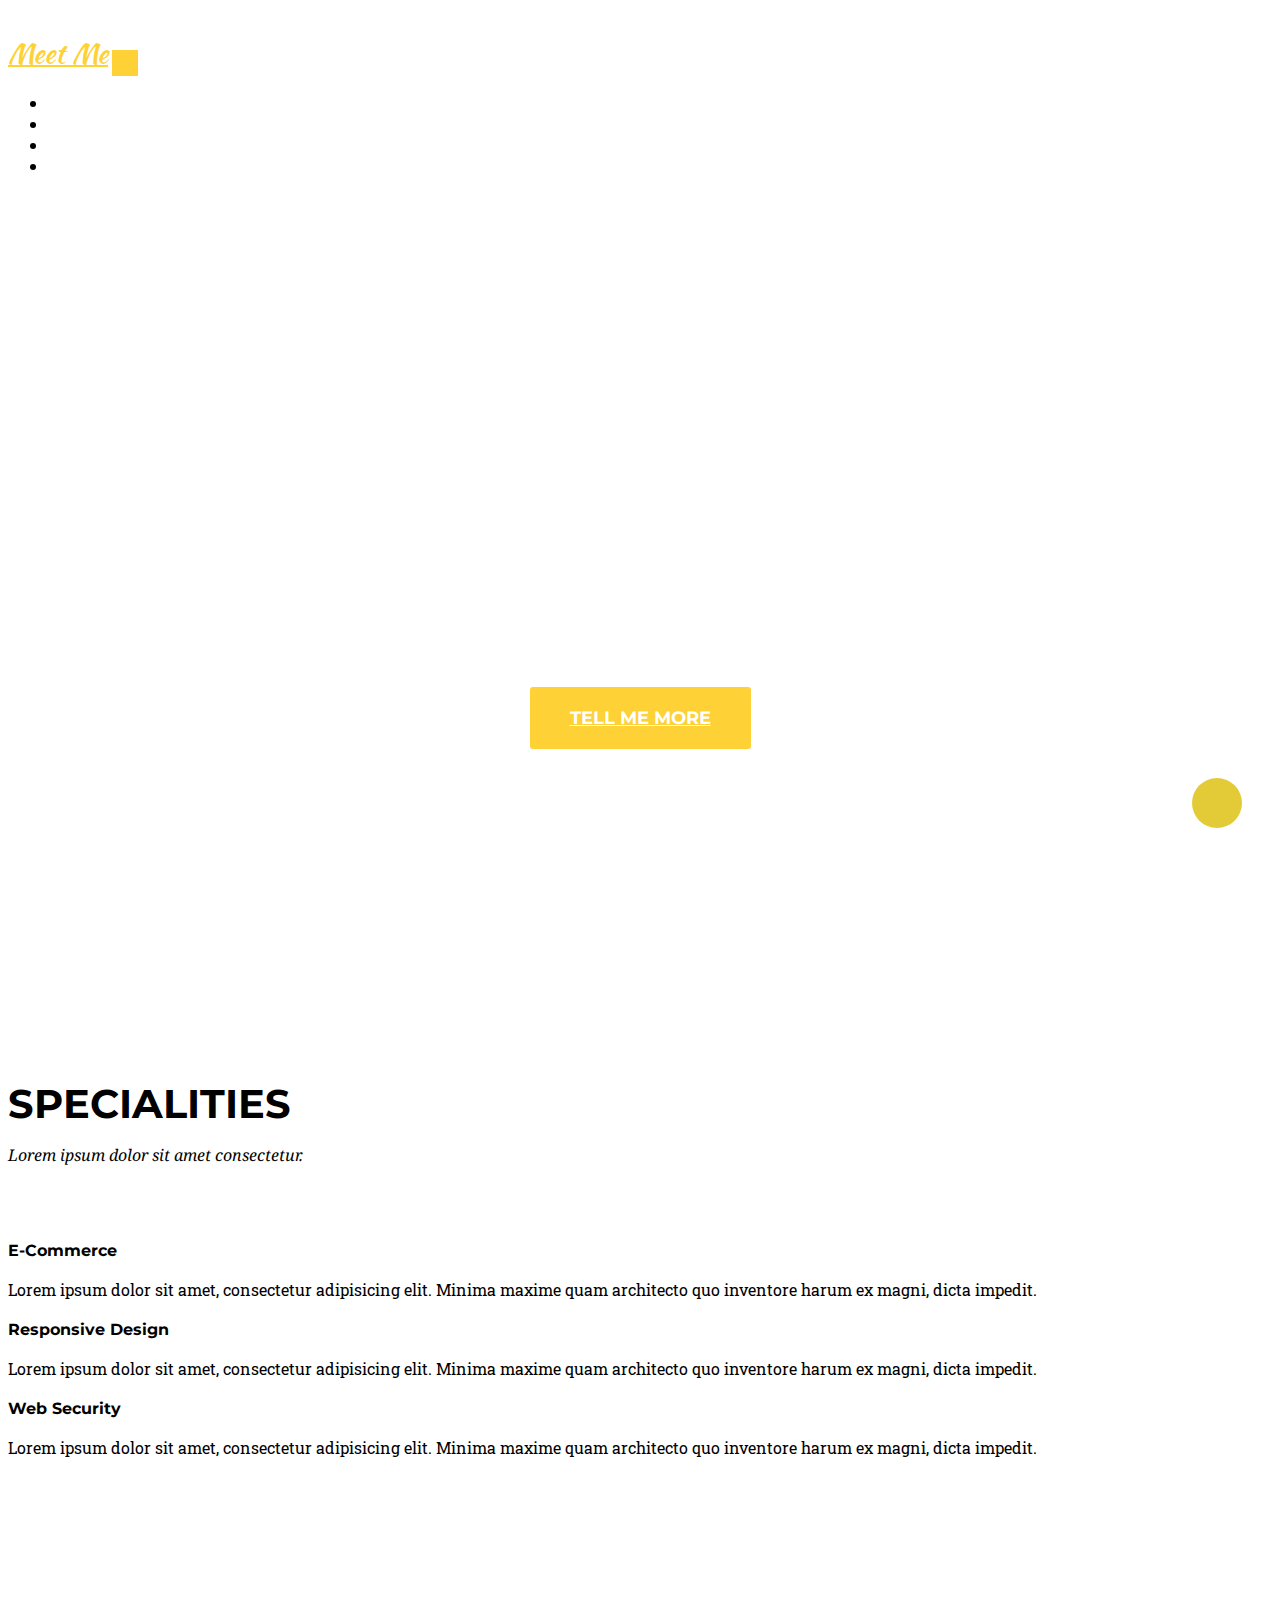
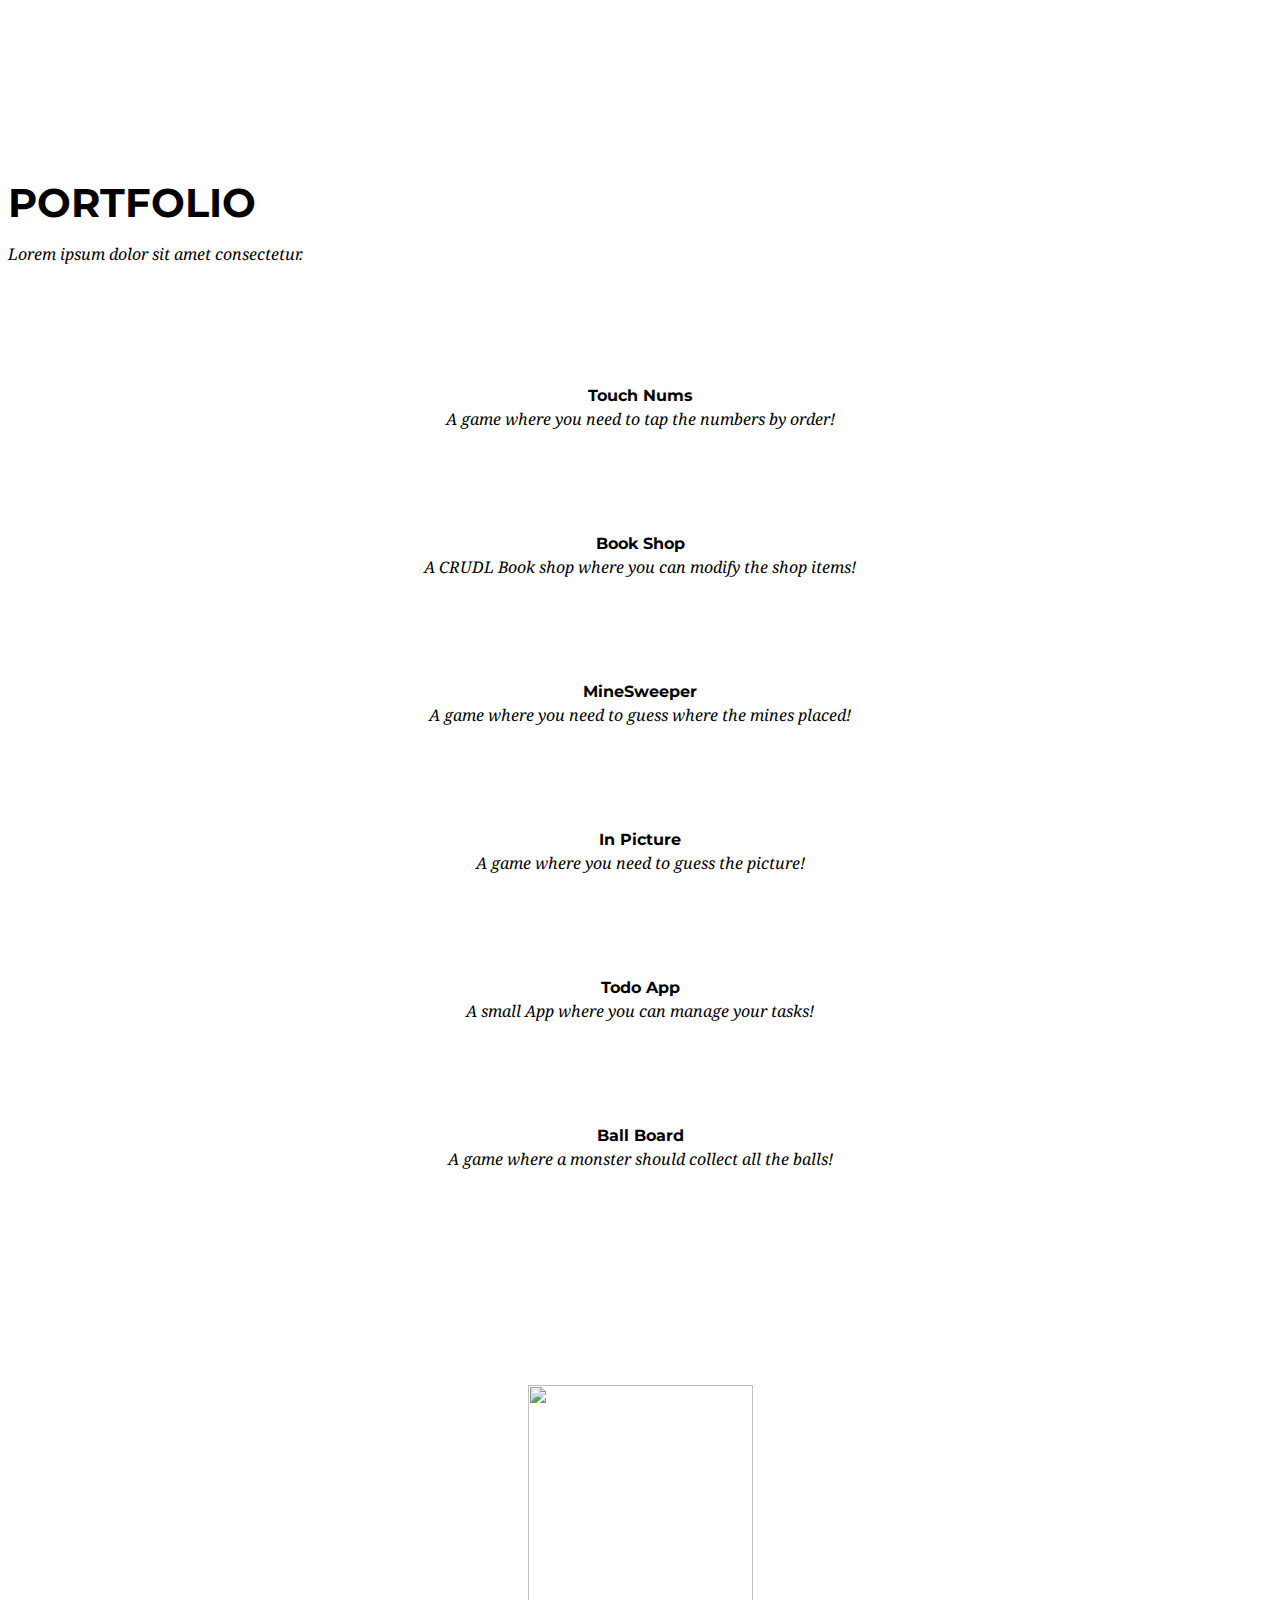
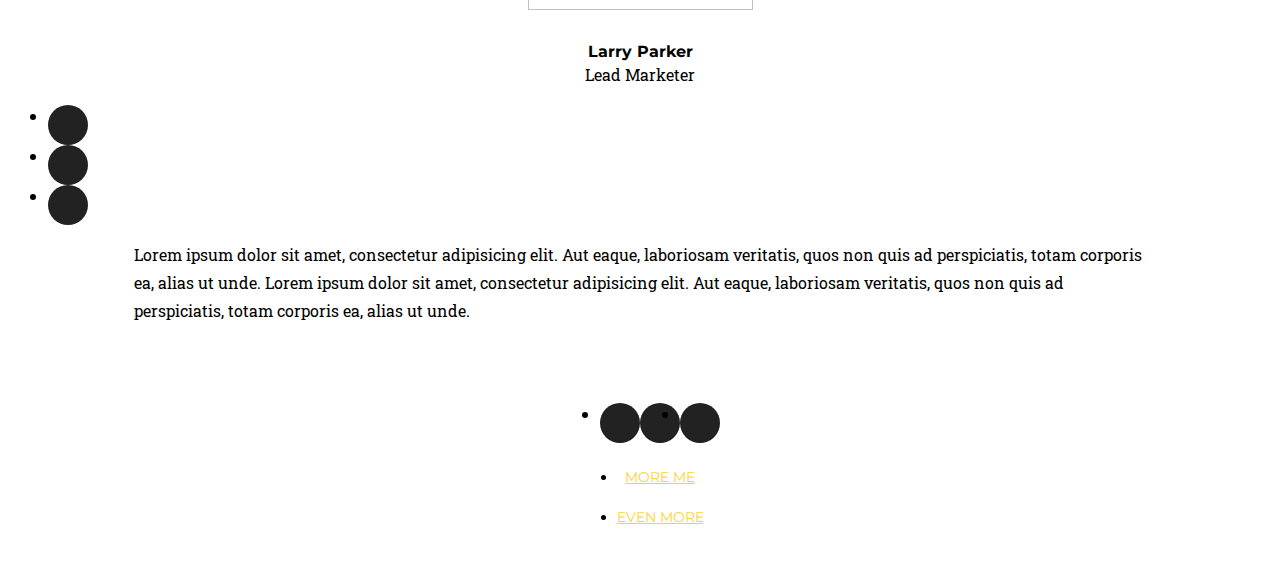
==== index.html @ fde77962 "added dynamic modal rendering" ====
<!DOCTYPE html>
<html lang="en">

<head>
  <meta charset="utf-8">
  <meta name="viewport" content="width=device-width, initial-scale=1, shrink-to-fit=no">
  <meta name="description" content="">
  <meta name="author" content="">
  <title>Coding Academy</title>
  <!-- Bootstrap core CSS -->
  <link href="vendor/bootstrap/css/bootstrap.min.css" rel="stylesheet">
  <!-- Custom fonts for this template -->
  <link href="vendor/font-awesome/css/font-awesome.min.css" rel="stylesheet" type="text/css">
  <link href="https://fonts.googleapis.com/css?family=Montserrat:400,700" rel="stylesheet" type="text/css">
  <link href='https://fonts.googleapis.com/css?family=Kaushan+Script' rel='stylesheet' type='text/css'>
  <link href='https://fonts.googleapis.com/css?family=Droid+Serif:400,700,400italic,700italic' rel='stylesheet'
    type='text/css'>
  <link href='https://fonts.googleapis.com/css?family=Roboto+Slab:400,100,300,700' rel='stylesheet' type='text/css'>
  <!-- Custom styles for this template -->
  <link href="css/ca-gallery.css" rel="stylesheet">
</head>

<body id="page-top" onload="onInit()">
  <div class="offcanvas-btn" onClick="openCanvas()">
    <i class="fa fa-comment" aria-hidden="true"></i>
  </div>
  <aside class="offcanvas-aside">
    <!-- Contact -->
    <section id="contact">
      <h4>Contact Me</h4>
    </section>
  </aside>
  <!-- Navigation -->
  <nav class="navbar navbar-expand-lg navbar-dark fixed-top" id="mainNav">
    <div class="container">
      <a class="navbar-brand js-scroll-trigger" href="#page-top">Meet Me</a>
      <button class="navbar-toggler navbar-toggler-right" type="button" data-toggle="collapse"
        data-target="#navbarResponsive" aria-controls="navbarResponsive" aria-expanded="false"
        aria-label="Toggle navigation">
        <i class="fa fa-bars"></i>
      </button>
      <div class="collapse navbar-collapse" id="navbarResponsive">
        <ul class="navbar-nav ml-auto">
          <li class="nav-item">
            <a class="nav-link js-scroll-trigger" href="#services">Specialities</a>
          </li>
          <li class="nav-item">
            <a class="nav-link js-scroll-trigger" href="#portfolio">Portfolio</a>
          </li>
          <li class="nav-item">
            <a class="nav-link js-scroll-trigger" href="#me">Me</a>
          </li>
          <li class="nav-item">
            <a class="nav-link js-scroll-trigger" href="#contact">Contact</a>
          </li>
        </ul>
      </div>
    </div>
  </nav>
  <!-- Header -->
  <header class="masthead">
    <div class="container">
      <div class="intro-text">
        <div class="intro-lead-in">Welcome To my Portfolio</div>
        <div class="intro-heading">It's Nice To Meet You</div>
        <a class="btn btn-xl js-scroll-trigger" href="#services">Tell Me More</a>
      </div>
    </div>
  </header>
  <!-- Services -->
  <section id="services">
    <div class="container">
      <div class="row">
        <div class="col-lg-12 text-center">
          <h2 class="section-heading">Specialities</h2>
          <h3 class="section-subheading text-muted">Lorem ipsum dolor sit amet consectetur.</h3>
        </div>
      </div>
      <div class="row text-center">
        <div class="col-md-4">
          <span class="fa-stack fa-4x">
            <i class="fa fa-circle fa-stack-2x text-primary"></i>
            <i class="fa fa-shopping-cart fa-stack-1x fa-inverse"></i>
          </span>
          <h4 class="service-heading">E-Commerce</h4>
          <p class="text-muted">Lorem ipsum dolor sit amet, consectetur adipisicing elit. Minima maxime quam architecto
            quo inventore harum ex magni, dicta impedit.</p>
        </div>
        <div class="col-md-4">
          <span class="fa-stack fa-4x">
            <i class="fa fa-circle fa-stack-2x text-primary"></i>
            <i class="fa fa-laptop fa-stack-1x fa-inverse"></i>
          </span>
          <h4 class="service-heading">Responsive Design</h4>
          <p class="text-muted">Lorem ipsum dolor sit amet, consectetur adipisicing elit. Minima maxime quam architecto
            quo inventore harum ex magni, dicta impedit.</p>
        </div>
        <div class="col-md-4">
          <span class="fa-stack fa-4x">
            <i class="fa fa-circle fa-stack-2x text-primary"></i>
            <i class="fa fa-lock fa-stack-1x fa-inverse"></i>
          </span>
          <h4 class="service-heading">Web Security</h4>
          <p class="text-muted">Lorem ipsum dolor sit amet, consectetur adipisicing elit. Minima maxime quam architecto
            quo inventore harum ex magni, dicta impedit.</p>
        </div>
      </div>
    </div>
  </section>
  <!-- Portfolio Grid -->
  <section class="bg-light" id="portfolio">
    <div class="container">
      <div class="row">
        <div class="col-lg-12 text-center">
          <h2 class="section-heading">Portfolio</h2>
          <h3 class="section-subheading text-muted">Lorem ipsum dolor sit amet consectetur.</h3>
        </div>
      </div>
      <div class="row content-here">
      </div>
    </div>
  </section>
  <!-- Me -->
  <section class="bg-light" id="me" style="padding: 0px;">
    <div class="row">
      <div class="col-sm-4">
        <div class="team-member">
          <img class="mx-auto rounded-circle" src="img/team/2.jpg" alt="">
          <h4>Larry Parker</h4>
          <p class="text-muted">Lead Marketer</p>
          <ul class="list-inline social-buttons">
            <li class="list-inline-item">
              <a href="#">
                <i class="fa fa-twitter"></i>
              </a>
            </li>
            <li class="list-inline-item">
              <a href="#">
                <i class="fa fa-facebook"></i>
              </a>
            </li>
            <li class="list-inline-item">
              <a href="#">
                <i class="fa fa-linkedin"></i>
              </a>
            </li>
          </ul>
        </div>
      </div>
      <div class="col-sm-8 flex-align-center">
        <p class="large text-muted  about-description">Lorem ipsum dolor sit amet, consectetur adipisicing elit. Aut
          eaque, laboriosam veritatis, quos non quis ad perspiciatis, totam corporis ea, alias ut unde. Lorem ipsum
          dolor sit amet, consectetur adipisicing elit. Aut eaque, laboriosam veritatis, quos non quis ad perspiciatis,
          totam corporis ea, alias ut unde.</p>
      </div>
    </div>
  </section>
  <!-- Footer -->
  <footer>
    <div class="container">
      <div class="row">
        <div class="col-md-4 flex-align-center">
          <a href="http://coding-academy.org" target="_blank">
            <img src="./img/ca-logo.png" alt="">
          </a>
        </div>
        <div class="col-md-4 flex-align-center">
          <ul class="list-inline social-buttons flex-align-center">
            <li class="list-inline-item">
              <a href="#">
                <i class="fa fa-twitter"></i>
              </a>
            </li>
            <li class="list-inline-item flex-align-center">
              <a href="#">
                <i class="fa fa-facebook"></i>
              </a>
            </li>
            <li class="list-inline-item">
              <a href="#">
                <i class="fa fa-linkedin"></i>
              </a>
            </li>
          </ul>
        </div>
        <div class="col-md-4 flex-align-center">
          <ul class="list-inline quicklinks">
            <li class="list-inline-item">
              <a href="#">More Me</a>
            </li>
            <li class="list-inline-item">
              <a href="#">Even More</a>
            </li>
          </ul>
        </div>
      </div>
    </div>
  </footer>
  <!-- Portfolio Modals -->
  <!-- Modal 1 -->
<div class="modal-render">
  
</div>
  <!-- Bootstrap core JavaScript -->
  <script src="vendor/jquery/jquery.min.js"></script>
  <script src="vendor/popper/popper.min.js"></script>
  <script src="vendor/bootstrap/js/bootstrap.min.js"></script>
  <!-- Plugin JavaScript -->
  <script src="vendor/jquery-easing/jquery.easing.min.js"></script>
  <!-- Custom scripts for this template -->
  <script src="js/gallery-controller.js"></script>
  <script src="js/gallery-service.js"></script>
  <script src="js/ca-gallery.js"></script>
  <script src="js/offCanvas.js"></script>
  <script src="js/main.js"></script>
</body>

</html>
---- css/ca-gallery.css ----
body {
    overflow-x: hidden;
    font-family: 'Roboto Slab', 'Helvetica Neue', Helvetica, Arial, sans-serif;
}
p {
    line-height: 1.75;
}
a {
    color: #fed136;
}
a.active,
a:active,
a:focus,
a:hover {
    color: #fec503;
}
h1,
h2,
h3,
h4,
h5,
h6 {
    font-weight: 700;
    font-family: 'Montserrat', 'Helvetica Neue', Helvetica, Arial, sans-serif;
    text-transform: uppercase;
}
section {
    padding: 100px 0;
}
section h2.section-heading {
    font-size: 40px;
    margin-top: 0;
    margin-bottom: 15px;
}
section h3.section-subheading {
    font-size: 16px;
    font-weight: 400;
    font-style: italic;
    margin-bottom: 75px;
    text-transform: none;
    font-family: 'Droid Serif', 'Helvetica Neue', Helvetica, Arial, sans-serif;
}
@media (min-width: 768px) {
    section {
        padding: 150px 0;
    }
}
::-moz-selection {
    background: #fed136;
    text-shadow: none;
}
::selection {
    background: #fed136;
    text-shadow: none;
}
img::selection {
    background: transparent;
}
img::-moz-selection {
    background: transparent;
}
body {
    -webkit-tap-highlight-color: #fed136;
}
.offcanvas-btn {
    z-index: 100000;
    position: fixed;
    bottom: 8%;
    right: 3%;
    height: 50px;
    width: 50px;
    background: #e2cb36;
    border-radius: 50%;
    display: flex;
    justify-content: center;
    align-items: center;
    cursor: pointer;
    margin-right: 0;
    transition: all 0.3s ease;
}
.offcanvas-btn-open {
    margin-right: 80vw;
}
.offcanvas-aside {
    position: fixed;
    height: 100%;
    background: red;
    width: 80vw;
    right: -80vw;
    z-index: 10;
    transition: all 0.3s ease;
    display: flex;
    flex-direction: column;
    align-items: center;
    justify-content: space-around;
}
.offcanvas-aside img {
    border-radius: 50%;
}
.offcanvas-aside p {
    text-align: center;
}
.offcanvas-aside .offcanvas-content-suffix {
    height: 20%;
}

@media (min-width: 575px) {
    .offcanvas-btn-open {
        margin-right: 30vw;
    }
    .offcanvas-aside {
        width: 30vw;
        right: -30vw;
    }
}
.offcanvas-aside-open {
    right: 0;
    
}

#mainNav {
    background-color: #222222;
    z-index: 5;
}
#mainNav .navbar-toggler {
    font-size: 12px;
    right: 0;
    padding: 13px;
    text-transform: uppercase;
    color: white;
    border: 0;
    background-color: #fed136;
    font-family: 'Montserrat', 'Helvetica Neue', Helvetica, Arial, sans-serif;
    text-transform: uppercase;
}
#mainNav .navbar-brand {
    color: #fed136;
    font-family: 'Kaushan Script', 'Helvetica Neue', Helvetica, Arial, cursive;
}
#mainNav .navbar-brand.active,
#mainNav .navbar-brand:active,
#mainNav .navbar-brand:focus,
#mainNav .navbar-brand:hover {
    color: #fec503;
}
#mainNav .navbar-nav .nav-item .nav-link {
    font-size: 90%;
    font-weight: 400;
    padding: 0.75em 0;
    letter-spacing: 1px;
    color: white;
    font-family: 'Montserrat', 'Helvetica Neue', Helvetica, Arial, sans-serif;
    text-transform: uppercase;
}
#mainNav .navbar-nav .nav-item .nav-link.active,
#mainNav .navbar-nav .nav-item .nav-link:hover {
    color: #fed136;
}
@media (min-width: 992px) {
    
    #mainNav {
        padding-top: 25px;
        padding-bottom: 25px;
        -webkit-transition: padding-top 0.3s, padding-bottom 0.3s;
        -moz-transition: padding-top 0.3s, padding-bottom 0.3s;
        transition: padding-top 0.3s, padding-bottom 0.3s;
        border: none;
        background-color: transparent;
    }
    #mainNav .navbar-brand {
        font-size: 1.75em;
        -webkit-transition: all 0.3s;
        -moz-transition: all 0.3s;
        transition: all 0.3s;
    }
    #mainNav .navbar-nav .nav-item .nav-link {
        padding: 1.1em 1em !important;
    }
    #mainNav.navbar-shrink {
        padding-top: 0;
        padding-bottom: 0;
        background-color: #222222;
    }
    #mainNav.navbar-shrink .navbar-brand {
        font-size: 1.25em;
        padding: 12px 0;
    }
   
}
header.masthead {
    text-align: center;
    color: white;
    background-image: url("../img/header-bg.jpg");
    background-repeat: no-repeat;
    background-attachment: scroll;
    background-position: center center;
    -webkit-background-size: cover;
    -moz-background-size: cover;
    -o-background-size: cover;
    background-size: cover;
}
header.masthead .intro-text {
    padding-top: 150px;
    padding-bottom: 100px;
}
header.masthead .intro-text .intro-lead-in {
    font-size: 22px;
    font-style: italic;
    line-height: 22px;
    margin-bottom: 25px;
    font-family: 'Droid Serif', 'Helvetica Neue', Helvetica, Arial, sans-serif;
}
header.masthead .intro-text .intro-heading {
    font-size: 50px;
    font-weight: 700;
    line-height: 50px;
    margin-bottom: 25px;
    font-family: 'Montserrat', 'Helvetica Neue', Helvetica, Arial, sans-serif;
    text-transform: uppercase;
}
@media (min-width: 768px) {
    header.masthead .intro-text {
        padding-top: 300px;
        padding-bottom: 200px;
    }
    header.masthead .intro-text .intro-lead-in {
        font-size: 40px;
        font-style: italic;
        line-height: 40px;
        margin-bottom: 25px;
        font-family: 'Droid Serif', 'Helvetica Neue', Helvetica, Arial, sans-serif;
    }
    header.masthead .intro-text .intro-heading {
        font-size: 75px;
        font-weight: 700;
        line-height: 75px;
        margin-bottom: 50px;
        font-family: 'Montserrat', 'Helvetica Neue', Helvetica, Arial, sans-serif;
        text-transform: uppercase;
    }
}
.service-heading {
    margin: 15px 0;
    text-transform: none;
}

#portfolio .portfolio-item {
    right: 0;
    margin: 0 0 15px;
}
#portfolio .portfolio-item .portfolio-link {
    position: relative;
    display: block;
    max-width: 400px;
    margin: 0 auto;
    cursor: pointer;
}
#portfolio .portfolio-item .portfolio-link .portfolio-hover {
    position: absolute;
    width: 100%;
    height: 100%;
    -webkit-transition: all ease 0.5s;
    -moz-transition: all ease 0.5s;
    transition: all ease 0.5s;
    opacity: 0;
    background: rgba(254, 209, 54, 0.9);
}
#portfolio .portfolio-item .portfolio-link .portfolio-hover:hover {
    opacity: 1;
}
#portfolio .portfolio-item .portfolio-link .portfolio-hover .portfolio-hover-content {
    font-size: 20px;
    position: absolute;
    top: 50%;
    width: 100%;
    height: 20px;
    margin-top: -12px;
    text-align: center;
    color: white;
}
#portfolio .portfolio-item .portfolio-link .portfolio-hover .portfolio-hover-content i {
    margin-top: -12px;
}
#portfolio .portfolio-item .portfolio-link .portfolio-hover .portfolio-hover-content h3,
#portfolio .portfolio-item .portfolio-link .portfolio-hover .portfolio-hover-content h4 {
    margin: 0;
}
#portfolio .portfolio-item .portfolio-caption {
    margin: 0 auto;
    padding: 25px;
    text-align: center;
    background-color: white;
}
#portfolio .portfolio-item .portfolio-caption h4 {
    margin: 0;
    text-transform: none;
}
#portfolio .portfolio-item .portfolio-caption p {
    font-size: 16px;
    font-style: italic;
    margin: 0;
    font-family: 'Droid Serif', 'Helvetica Neue', Helvetica, Arial, sans-serif;
}
#portfolio * {
    z-index: 2;
}
@media (min-width: 767px) {
    #portfolio .portfolio-item {
        margin: 0 0 30px;
    }
}
.portfolio-modal .modal-dialog {
    max-width: none;
    height: 100%;
    margin: 0;
}
.portfolio-modal .modal-content {
    min-height: 100%;
    padding: 100px 0;
    text-align: center;
    border: none;
    border-radius: 0;
    background-clip: border-box;
    -webkit-box-shadow: none;
    box-shadow: none;
}
.portfolio-modal .modal-content h2 {
    font-size: 3em;
    margin-bottom: 15px;
}
.portfolio-modal .modal-content p {
    margin-bottom: 30px;
}
.portfolio-modal .modal-content p.item-intro {
    font-size: 16px;
    font-style: italic;
    margin: 20px 0 30px;
    font-family: 'Droid Serif', 'Helvetica Neue', Helvetica, Arial, sans-serif;
}
.portfolio-modal .modal-content ul.list-inline {
    margin-top: 0;
    margin-bottom: 30px;
}
.portfolio-modal .modal-content img {
    margin-bottom: 30px;
}
.portfolio-modal .modal-content button {
    cursor: pointer;
}
.portfolio-modal .close-modal {
    position: absolute;
    top: 25px;
    right: 25px;
    width: 75px;
    height: 75px;
    cursor: pointer;
    background-color: transparent;
}
.portfolio-modal .close-modal:hover {
    opacity: 0.3;
}
.portfolio-modal .close-modal .lr {
    /* Safari and Chrome */
    
    z-index: 1051;
    width: 1px;
    height: 75px;
    margin-left: 35px;
    /* IE 9 */
    
    -webkit-transform: rotate(45deg);
    -ms-transform: rotate(45deg);
    transform: rotate(45deg);
    background-color: #222222;
}
.portfolio-modal .close-modal .lr .rl {
    /* Safari and Chrome */
    
    z-index: 1052;
    width: 1px;
    height: 75px;
    /* IE 9 */
    
    -webkit-transform: rotate(90deg);
    -ms-transform: rotate(90deg);
    transform: rotate(90deg);
    background-color: #222222;
}
.portfolio-modal .modal-backdrop {
    display: none;
    opacity: 0;
}
.timeline {
    position: relative;
    padding: 0;
    list-style: none;
}
.timeline:before {
    position: absolute;
    top: 0;
    bottom: 0;
    left: 40px;
    width: 2px;
    margin-left: -1.5px;
    content: '';
    background-color: #f1f1f1;
}
.timeline > li {
    position: relative;
    min-height: 50px;
    margin-bottom: 50px;
}
.timeline > li:after,
.timeline > li:before {
    display: table;
    content: ' ';
}
.timeline > li:after {
    clear: both;
}
.timeline > li .timeline-panel {
    position: relative;
    float: right;
    width: 100%;
    padding: 0 20px 0 100px;
    text-align: left;
}
.timeline > li .timeline-panel:before {
    right: auto;
    left: -15px;
    border-right-width: 15px;
    border-left-width: 0;
}
.timeline > li .timeline-panel:after {
    right: auto;
    left: -14px;
    border-right-width: 14px;
    border-left-width: 0;
}
.timeline > li .timeline-image {
    position: absolute;
    z-index: 100;
    left: 0;
    width: 80px;
    height: 80px;
    margin-left: 0;
    text-align: center;
    color: white;
    border: 7px solid #f1f1f1;
    border-radius: 100%;
    background-color: #fed136;
}
.timeline > li .timeline-image h4 {
    font-size: 10px;
    line-height: 14px;
    margin-top: 12px;
}
.timeline > li.timeline-inverted > .timeline-panel {
    float: right;
    padding: 0 20px 0 100px;
    text-align: left;
}
.timeline > li.timeline-inverted > .timeline-panel:before {
    right: auto;
    left: -15px;
    border-right-width: 15px;
    border-left-width: 0;
}
.timeline > li.timeline-inverted > .timeline-panel:after {
    right: auto;
    left: -14px;
    border-right-width: 14px;
    border-left-width: 0;
}
.timeline > li:last-child {
    margin-bottom: 0;
}
.timeline .timeline-heading h4 {
    margin-top: 0;
    color: inherit;
}
.timeline .timeline-heading h4.subheading {
    text-transform: none;
}
.timeline .timeline-body > ul,
.timeline .timeline-body > p {
    margin-bottom: 0;
}
@media (min-width: 768px) {
    .timeline:before {
        left: 50%;
    }
    .timeline > li {
        min-height: 100px;
        margin-bottom: 100px;
    }
    .timeline > li .timeline-panel {
        float: left;
        width: 41%;
        padding: 0 20px 20px 30px;
        text-align: right;
    }
    .timeline > li .timeline-image {
        left: 50%;
        width: 100px;
        height: 100px;
        margin-left: -50px;
    }
    .timeline > li .timeline-image h4 {
        font-size: 13px;
        line-height: 18px;
        margin-top: 16px;
    }
    .timeline > li.timeline-inverted > .timeline-panel {
        float: right;
        padding: 0 30px 20px 20px;
        text-align: left;
    }
}
@media (min-width: 992px) {
    .timeline > li {
        min-height: 150px;
    }
    .timeline > li .timeline-panel {
        padding: 0 20px 20px;
    }
    .timeline > li .timeline-image {
        width: 150px;
        height: 150px;
        margin-left: -75px;
    }
    .timeline > li .timeline-image h4 {
        font-size: 18px;
        line-height: 26px;
        margin-top: 30px;
    }
    .timeline > li.timeline-inverted > .timeline-panel {
        padding: 0 20px 20px;
    }
}
@media (min-width: 1200px) {
    .timeline > li {
        min-height: 170px;
    }
    .timeline > li .timeline-panel {
        padding: 0 20px 20px 100px;
    }
    .timeline > li .timeline-image {
        width: 170px;
        height: 170px;
        margin-left: -85px;
    }
    .timeline > li .timeline-image h4 {
        margin-top: 40px;
    }
    .timeline > li.timeline-inverted > .timeline-panel {
        padding: 0 100px 20px 20px;
    }
}
.team-member {
    text-align: center;
}
.team-member img {
    width: 225px;
    height: 225px;
    border: 7px solid white;
}
.team-member h4 {
    margin-top: 25px;
    margin-bottom: 0;
    text-transform: none;
}
.team-member p {
    margin-top: 0;
}
.about-description {
    max-width: 80%;
}
@media (max-width: 800px) {
    .about-description {
        text-align: center;
        margin-top: 1rem;
        margin-bottom: 1rem;
    }
}
footer {
    padding: 25px 0;
    text-align: center;
}
footer span.copyright {
    font-size: 90%;
    line-height: 40px;
    text-transform: none;
    font-family: 'Montserrat', 'Helvetica Neue', Helvetica, Arial, sans-serif;
    text-transform: uppercase;
}
footer ul.quicklinks {
    font-size: 90%;
    line-height: 40px;
    margin-bottom: 0;
    text-transform: none;
    font-family: 'Montserrat', 'Helvetica Neue', Helvetica, Arial, sans-serif;
    text-transform: uppercase;
}
ul.social-buttons {
    margin-bottom: 0;
}
ul.social-buttons li a {
    font-size: 20px;
    line-height: 40px;
    display: block;
    width: 40px;
    height: 40px;
    -webkit-transition: all 0.3s;
    -moz-transition: all 0.3s;
    transition: all 0.3s;
    color: white;
    border-radius: 100%;
    outline: none;
    background-color: #222222;
}
ul.social-buttons li a:active,
ul.social-buttons li a:focus,
ul.social-buttons li a:hover {
    background-color: #fed136;
}
.flex-align-center {
    display: flex;
    justify-content: center;
    align-items: center;
}
.text-primary {
    color: #fed136 !important;
}
.btn-primary {
    font-weight: 700;
    color: white;
    border-color: #fed136;
    background-color: #fed136;
    font-family: 'Montserrat', 'Helvetica Neue', Helvetica, Arial, sans-serif;
    text-transform: uppercase;
}
.btn-primary.focus,
.btn-primary:focus {
    color: white;
    border-color: #b48b01;
    background-color: #fec503;
}
.btn-primary:hover {
    color: white;
    border-color: #f6bf01;
    background-color: #fec503;
}
.btn-primary.active,
.btn-primary:active,
.open > .btn-primary.dropdown-toggle {
    color: white;
    border-color: #f6bf01;
    background-color: #fec503;
}
.btn-primary.active.focus,
.btn-primary.active:focus,
.btn-primary.active:hover,
.btn-primary:active.focus,
.btn-primary:active:focus,
.btn-primary:active:hover,
.open > .btn-primary.dropdown-toggle.focus,
.open > .btn-primary.dropdown-toggle:focus,
.open > .btn-primary.dropdown-toggle:hover {
    color: white;
    border-color: #b48b01;
    background-color: #dcab01;
}
.btn-primary.active,
.btn-primary:active,
.open > .btn-primary.dropdown-toggle {
    background-image: none;
}
.btn-primary.disabled.focus,
.btn-primary.disabled:focus,
.btn-primary.disabled:hover,
.btn-primary[disabled].focus,
.btn-primary[disabled]:focus,
.btn-primary[disabled]:hover,
fieldset[disabled] .btn-primary.focus,
fieldset[disabled] .btn-primary:focus,
fieldset[disabled] .btn-primary:hover {
    border-color: #fed136;
    background-color: #fed136;
}
.btn-primary .badge {
    color: #fed136;
    background-color: white;
}
.btn-xl {
    font-size: 18px;
    font-weight: 700;
    padding: 20px 40px;
    border-radius: 3px;
    color: white;
    border-color: #fed136;
    background-color: #fed136;
    font-family: 'Montserrat', 'Helvetica Neue', Helvetica, Arial, sans-serif;
    text-transform: uppercase;
}
.btn-xl.focus,
.btn-xl:focus {
    color: white;
    border-color: #b48b01;
    background-color: #fec503;
}
.btn-xl:hover {
    color: white;
    border-color: #f6bf01;
    background-color: #fec503;
}
.btn-xl.active,
.btn-xl:active,
.open > .btn-xl.dropdown-toggle {
    color: white;
    border-color: #f6bf01;
    background-color: #fec503;
}
.btn-xl.active.focus,
.btn-xl.active:focus,
.btn-xl.active:hover,
.btn-xl:active.focus,
.btn-xl:active:focus,
.btn-xl:active:hover,
.open > .btn-xl.dropdown-toggle.focus,
.open > .btn-xl.dropdown-toggle:focus,
.open > .btn-xl.dropdown-toggle:hover {
    color: white;
    border-color: #b48b01;
    background-color: #dcab01;
}
.btn-xl.active,
.btn-xl:active,
.open > .btn-xl.dropdown-toggle {
    background-image: none;
}
.btn-xl.disabled.focus,
.btn-xl.disabled:focus,
.btn-xl.disabled:hover,
.btn-xl[disabled].focus,
.btn-xl[disabled]:focus,
.btn-xl[disabled]:hover,
fieldset[disabled] .btn-xl.focus,
fieldset[disabled] .btn-xl:focus,
fieldset[disabled] .btn-xl:hover {
    border-color: #fed136;
    background-color: #fed136;
}
.btn-xl .badge {
    color: #fed136;
    background-color: white;
}

/* reset bootstrap*/
.row {
    margin-right: 0;
    margin-left: 0;
}

.container {
    padding-right: 0;
    padding-left: 0;
}

.img-render{
    height:400px;
    object-fit: cover;
}
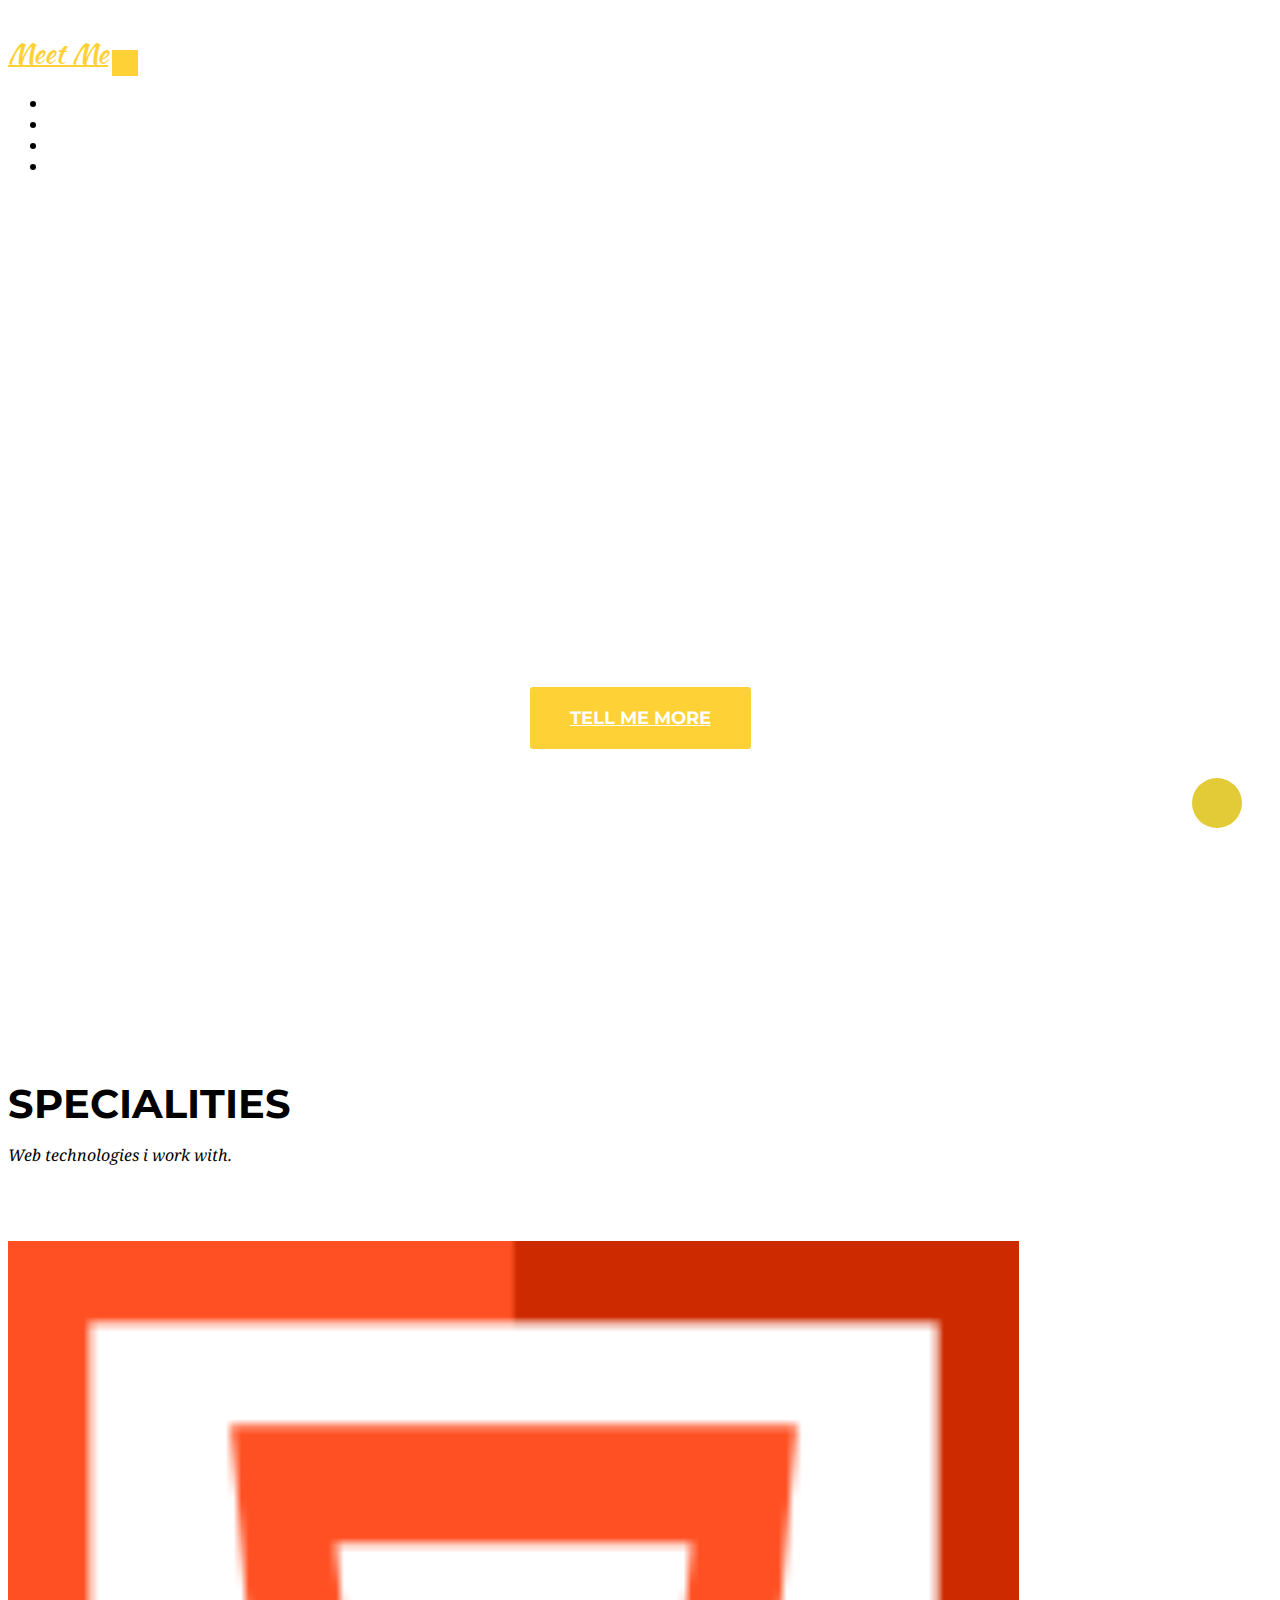
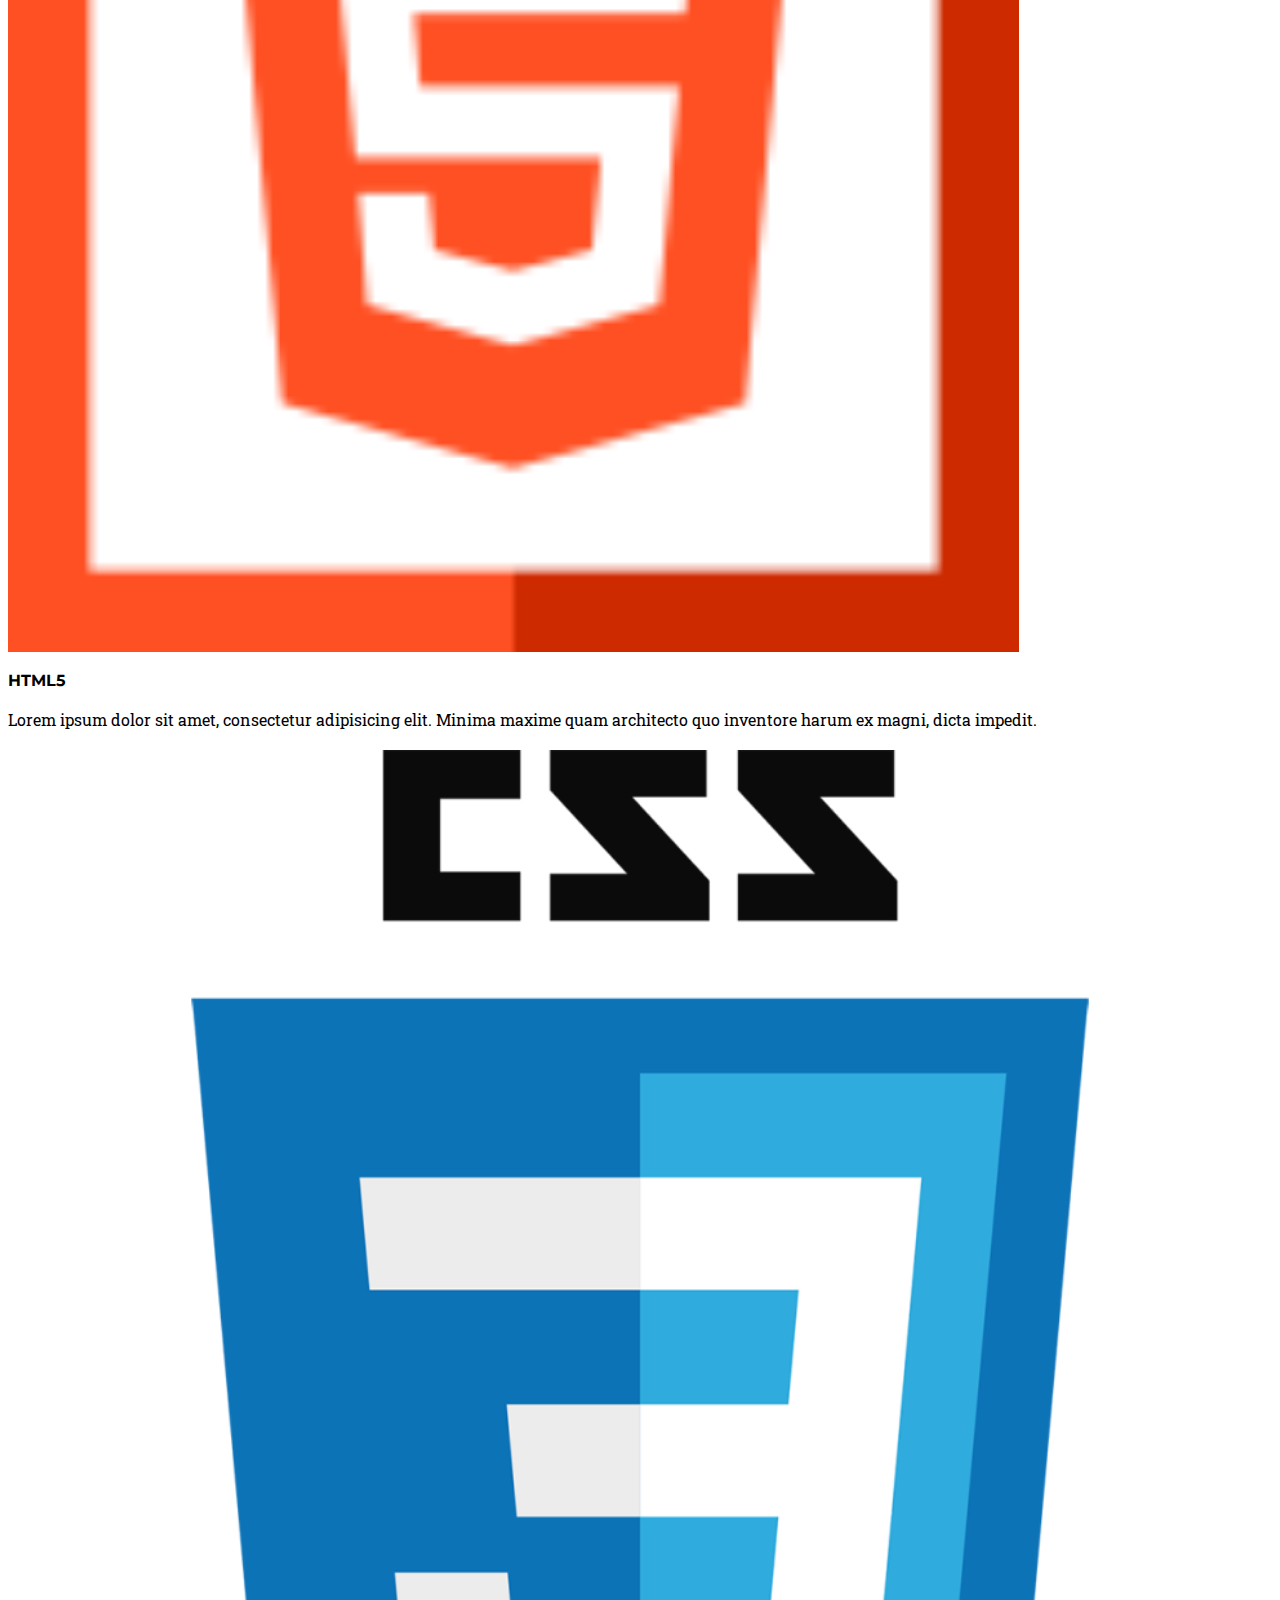
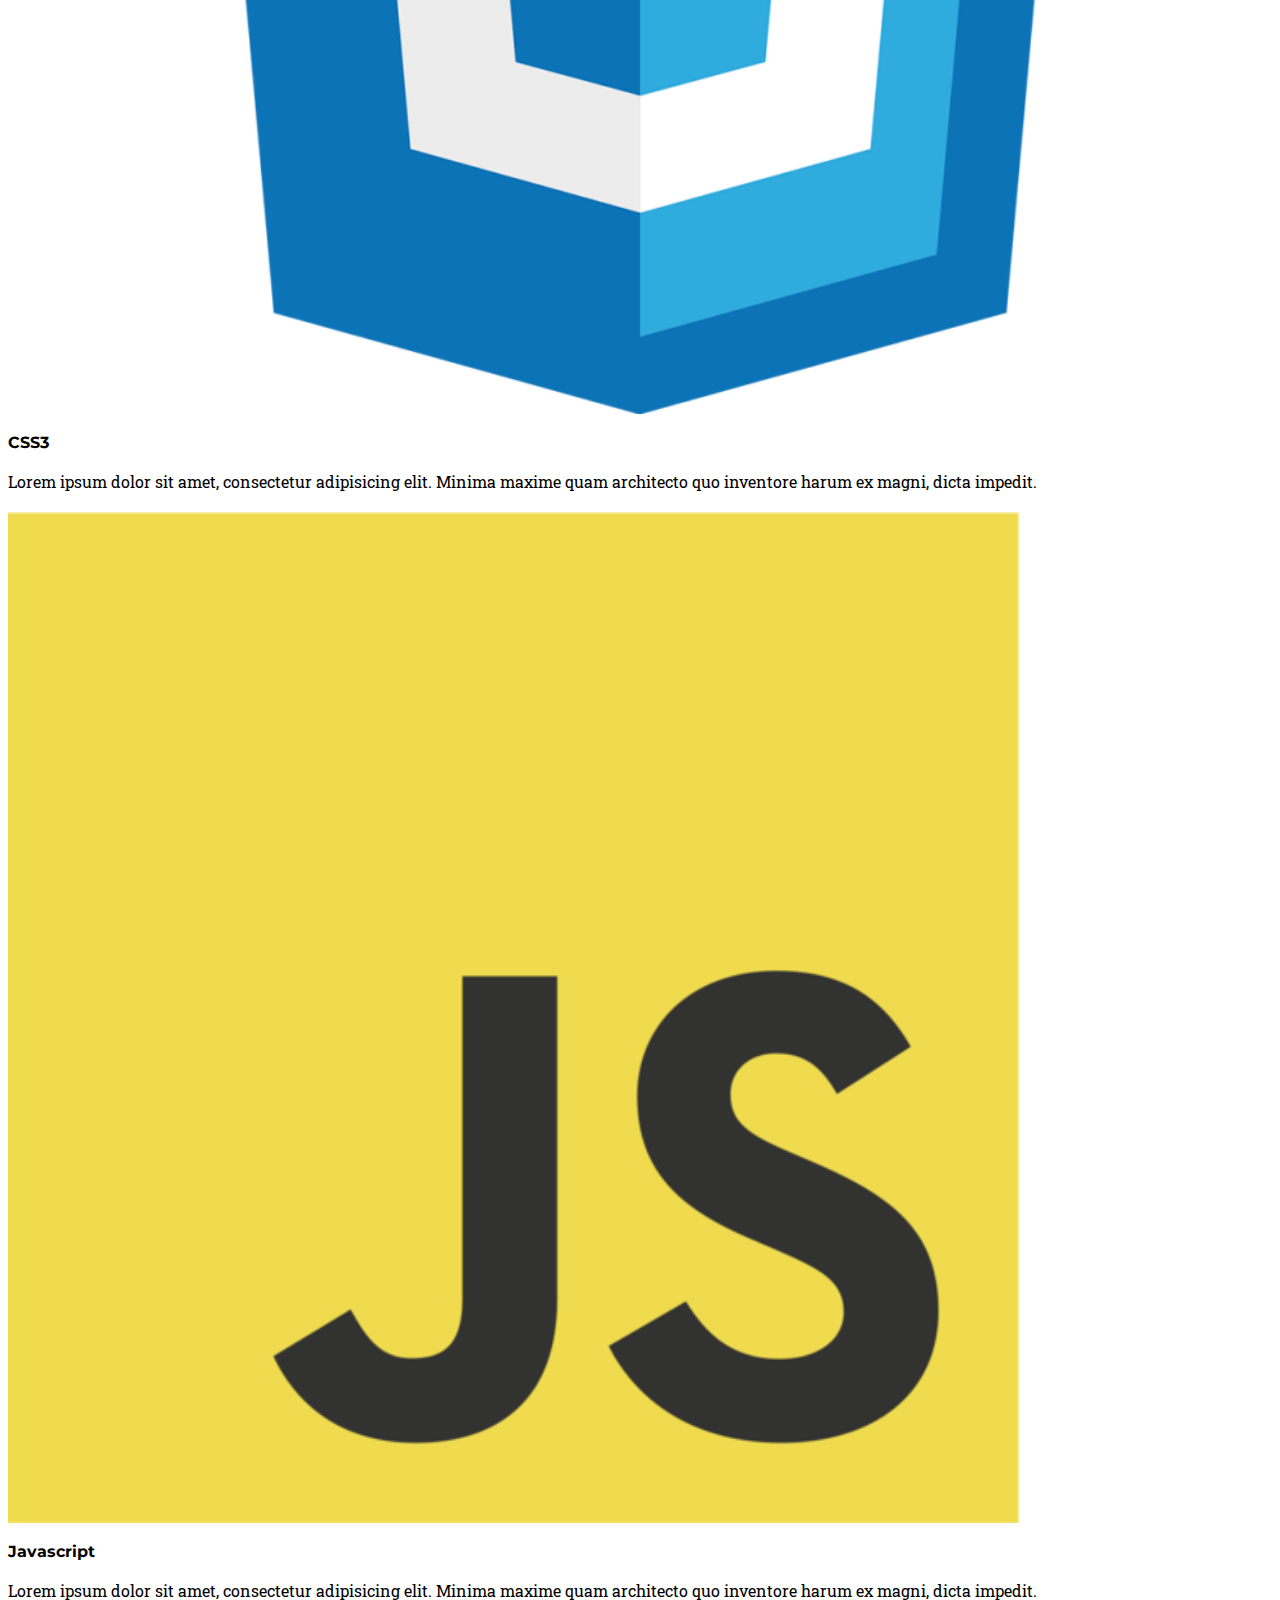
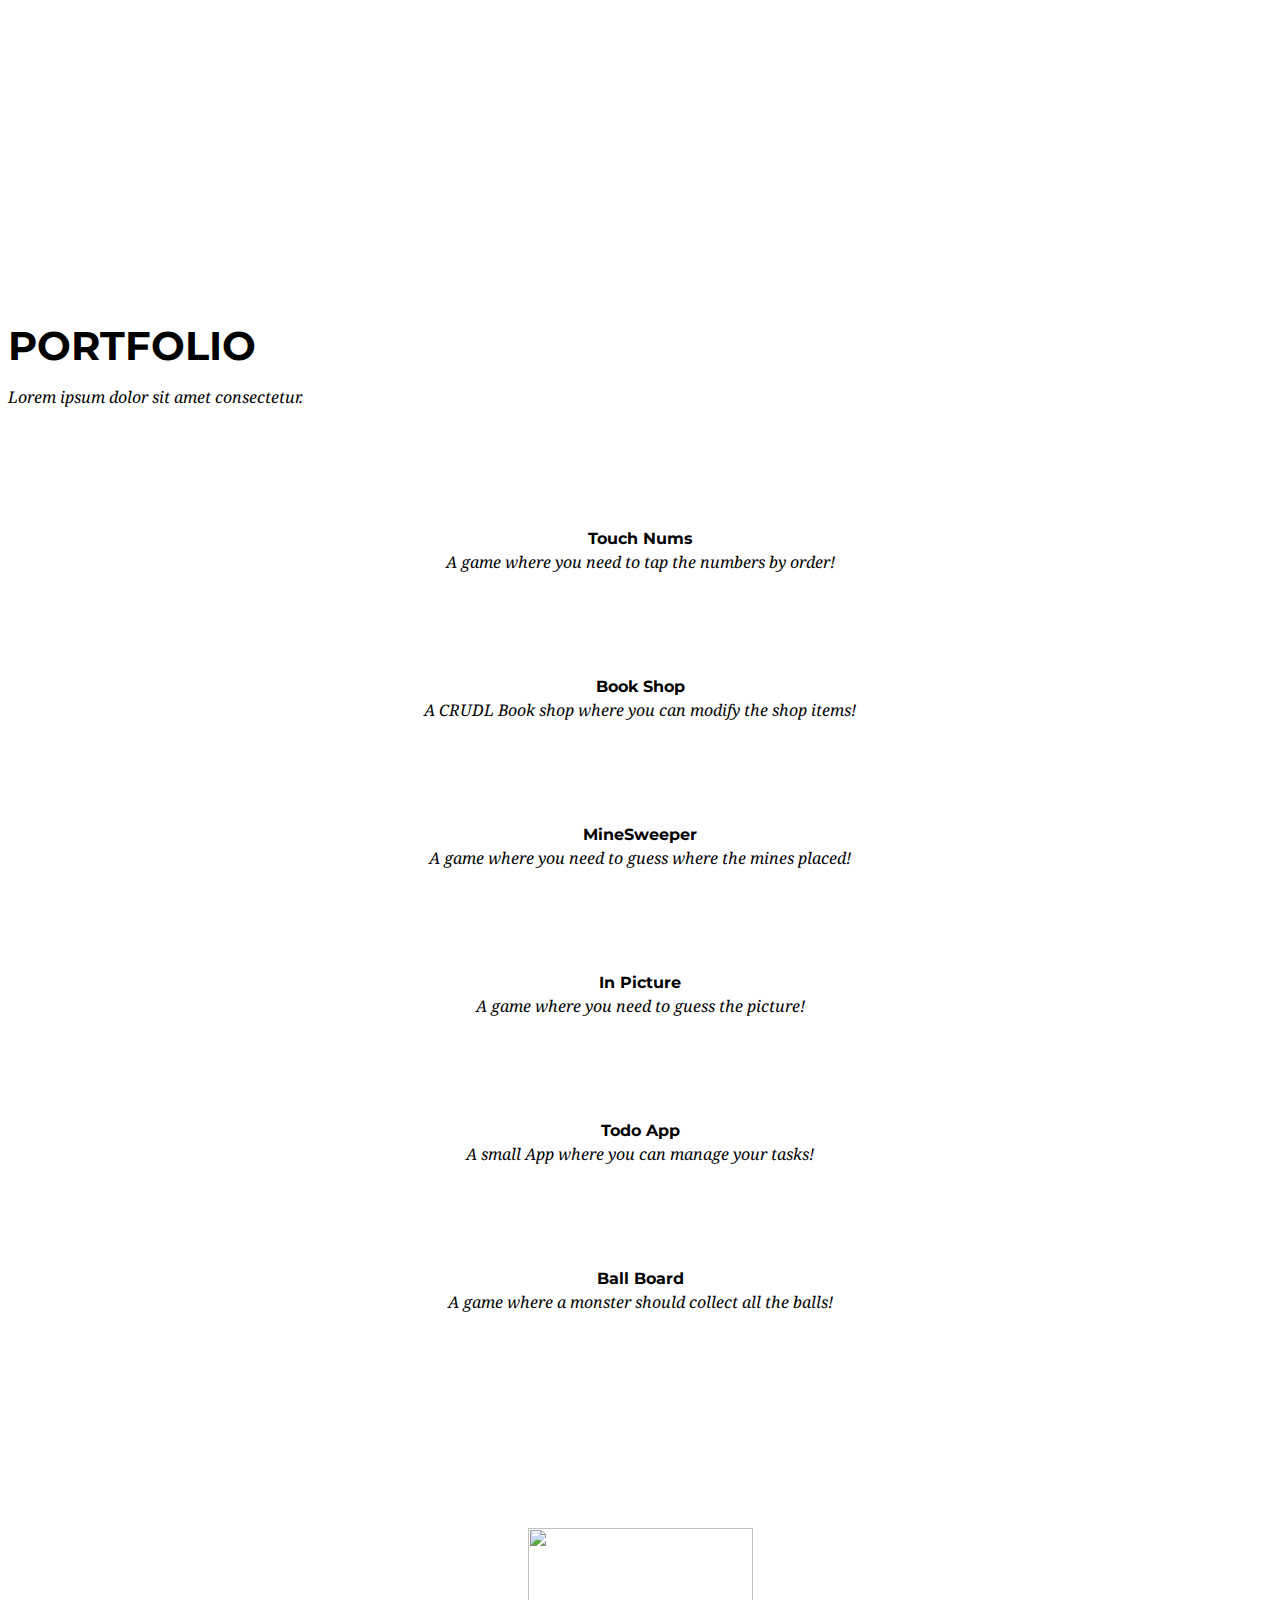
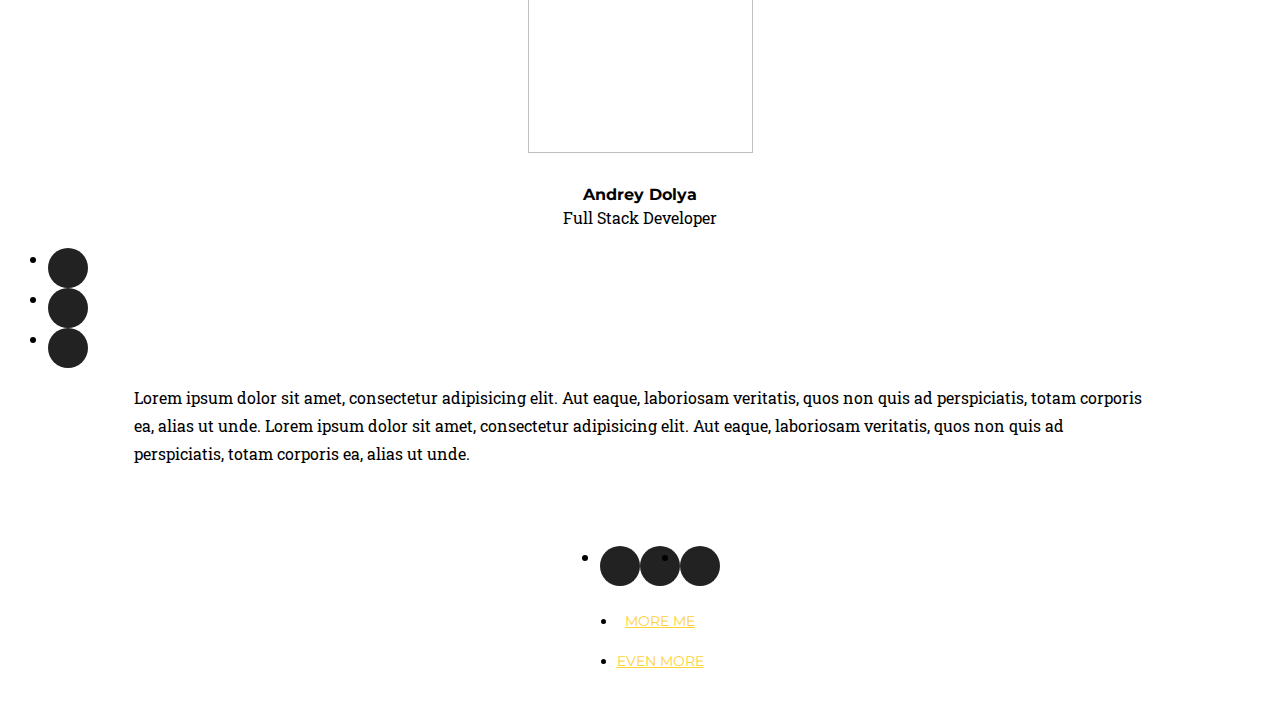
==== commit dad659a6: "ui changes made" ====
--- a/index.html
+++ b/index.html
@@ -11,6 +11,7 @@
   <link href="vendor/bootstrap/css/bootstrap.min.css" rel="stylesheet">
   <!-- Custom fonts for this template -->
   <link href="vendor/font-awesome/css/font-awesome.min.css" rel="stylesheet" type="text/css">
+  <script src="https://kit.fontawesome.com/0172e47490.js" crossorigin="anonymous"></script>
   <link href="https://fonts.googleapis.com/css?family=Montserrat:400,700" rel="stylesheet" type="text/css">
   <link href='https://fonts.googleapis.com/css?family=Kaushan+Script' rel='stylesheet' type='text/css'>
   <link href='https://fonts.googleapis.com/css?family=Droid+Serif:400,700,400italic,700italic' rel='stylesheet'
@@ -73,34 +74,31 @@
       <div class="row">
         <div class="col-lg-12 text-center">
           <h2 class="section-heading">Specialities</h2>
-          <h3 class="section-subheading text-muted">Lorem ipsum dolor sit amet consectetur.</h3>
+          <h3 class="section-subheading text-muted">Web technologies i work with.</h3>
         </div>
       </div>
       <div class="row text-center">
         <div class="col-md-4">
           <span class="fa-stack fa-4x">
-            <i class="fa fa-circle fa-stack-2x text-primary"></i>
-            <i class="fa fa-shopping-cart fa-stack-1x fa-inverse"></i>
+            <img src="img/img-logos/html.png" class="logo-html" alt="">
           </span>
-          <h4 class="service-heading">E-Commerce</h4>
+          <h4 class="service-heading">HTML5</h4>
           <p class="text-muted">Lorem ipsum dolor sit amet, consectetur adipisicing elit. Minima maxime quam architecto
             quo inventore harum ex magni, dicta impedit.</p>
         </div>
         <div class="col-md-4">
           <span class="fa-stack fa-4x">
-            <i class="fa fa-circle fa-stack-2x text-primary"></i>
-            <i class="fa fa-laptop fa-stack-1x fa-inverse"></i>
+            <img src="/img/img-logos/css.png" class="logo-css" alt="">
           </span>
-          <h4 class="service-heading">Responsive Design</h4>
+          <h4 class="service-heading">CSS3</h4>
           <p class="text-muted">Lorem ipsum dolor sit amet, consectetur adipisicing elit. Minima maxime quam architecto
             quo inventore harum ex magni, dicta impedit.</p>
         </div>
         <div class="col-md-4">
           <span class="fa-stack fa-4x">
-            <i class="fa fa-circle fa-stack-2x text-primary"></i>
-            <i class="fa fa-lock fa-stack-1x fa-inverse"></i>
+            <img src="img/img-logos/js.png" class="logo-js" alt="">
           </span>
-          <h4 class="service-heading">Web Security</h4>
+          <h4 class="service-heading">Javascript</h4>
           <p class="text-muted">Lorem ipsum dolor sit amet, consectetur adipisicing elit. Minima maxime quam architecto
             quo inventore harum ex magni, dicta impedit.</p>
         </div>
@@ -125,9 +123,9 @@
     <div class="row">
       <div class="col-sm-4">
         <div class="team-member">
-          <img class="mx-auto rounded-circle" src="img/team/2.jpg" alt="">
-          <h4>Larry Parker</h4>
-          <p class="text-muted">Lead Marketer</p>
+          <img class="mx-auto rounded-circle my-img" src="img/myimg.jpg" alt="">
+          <h4>Andrey Dolya</h4>
+          <p class="text-muted">Full Stack Developer</p>
           <ul class="list-inline social-buttons">
             <li class="list-inline-item">
               <a href="#">
--- a/css/ca-gallery.css
+++ b/css/ca-gallery.css
@@ -316,13 +316,16 @@
 }
 .portfolio-modal .modal-content {
     min-height: 100%;
-    padding: 100px 0;
+    padding: 50px 0;
     text-align: center;
     border: none;
     border-radius: 0;
     background-clip: border-box;
     -webkit-box-shadow: none;
     box-shadow: none;
+}
+.modal-content img{
+    width:50%;
 }
 .portfolio-modal .modal-content h2 {
     font-size: 3em;
@@ -770,4 +773,40 @@
 .img-render{
     height:400px;
     object-fit: cover;
-}+}
+
+.my-img{
+    object-fit: cover;
+}
+
+.logo-css{
+    width:100%;
+}
+
+.logo-html{
+    width:80%;
+}
+
+.logo-js{
+    width:80%;
+}
+
+.check-it{
+    font-family: 'Montserrat',Helvetica, Arial, sans-serif;
+    font-weight: bold;
+    color:white;
+    margin-bottom:10px;
+    width:180px;
+    height:35px;
+    border: none;
+    border-radius:5px;
+    background-color: #4baeff;
+    outline: none;
+    text-decoration: none;
+    transition: 0.4s;
+}
+
+.check-it:hover{
+    background-color: rgb(0, 132, 255);
+
+}
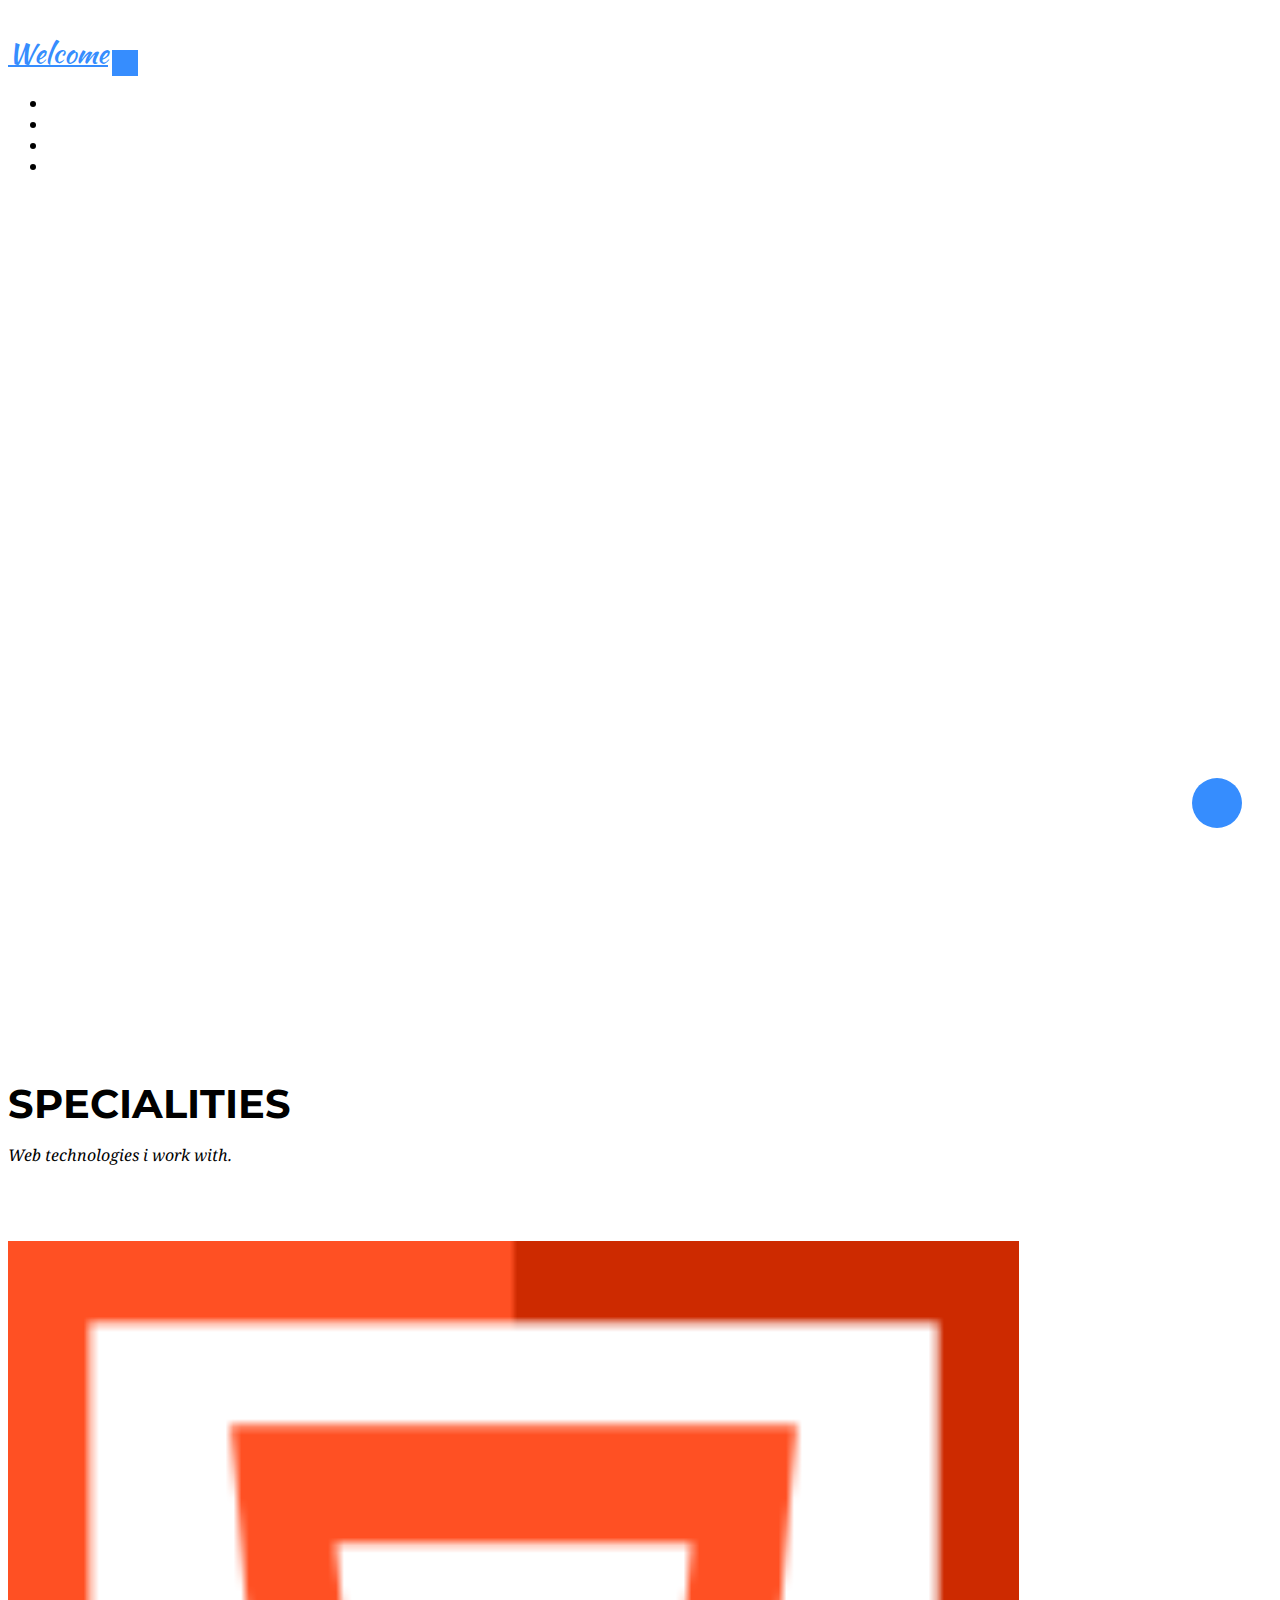
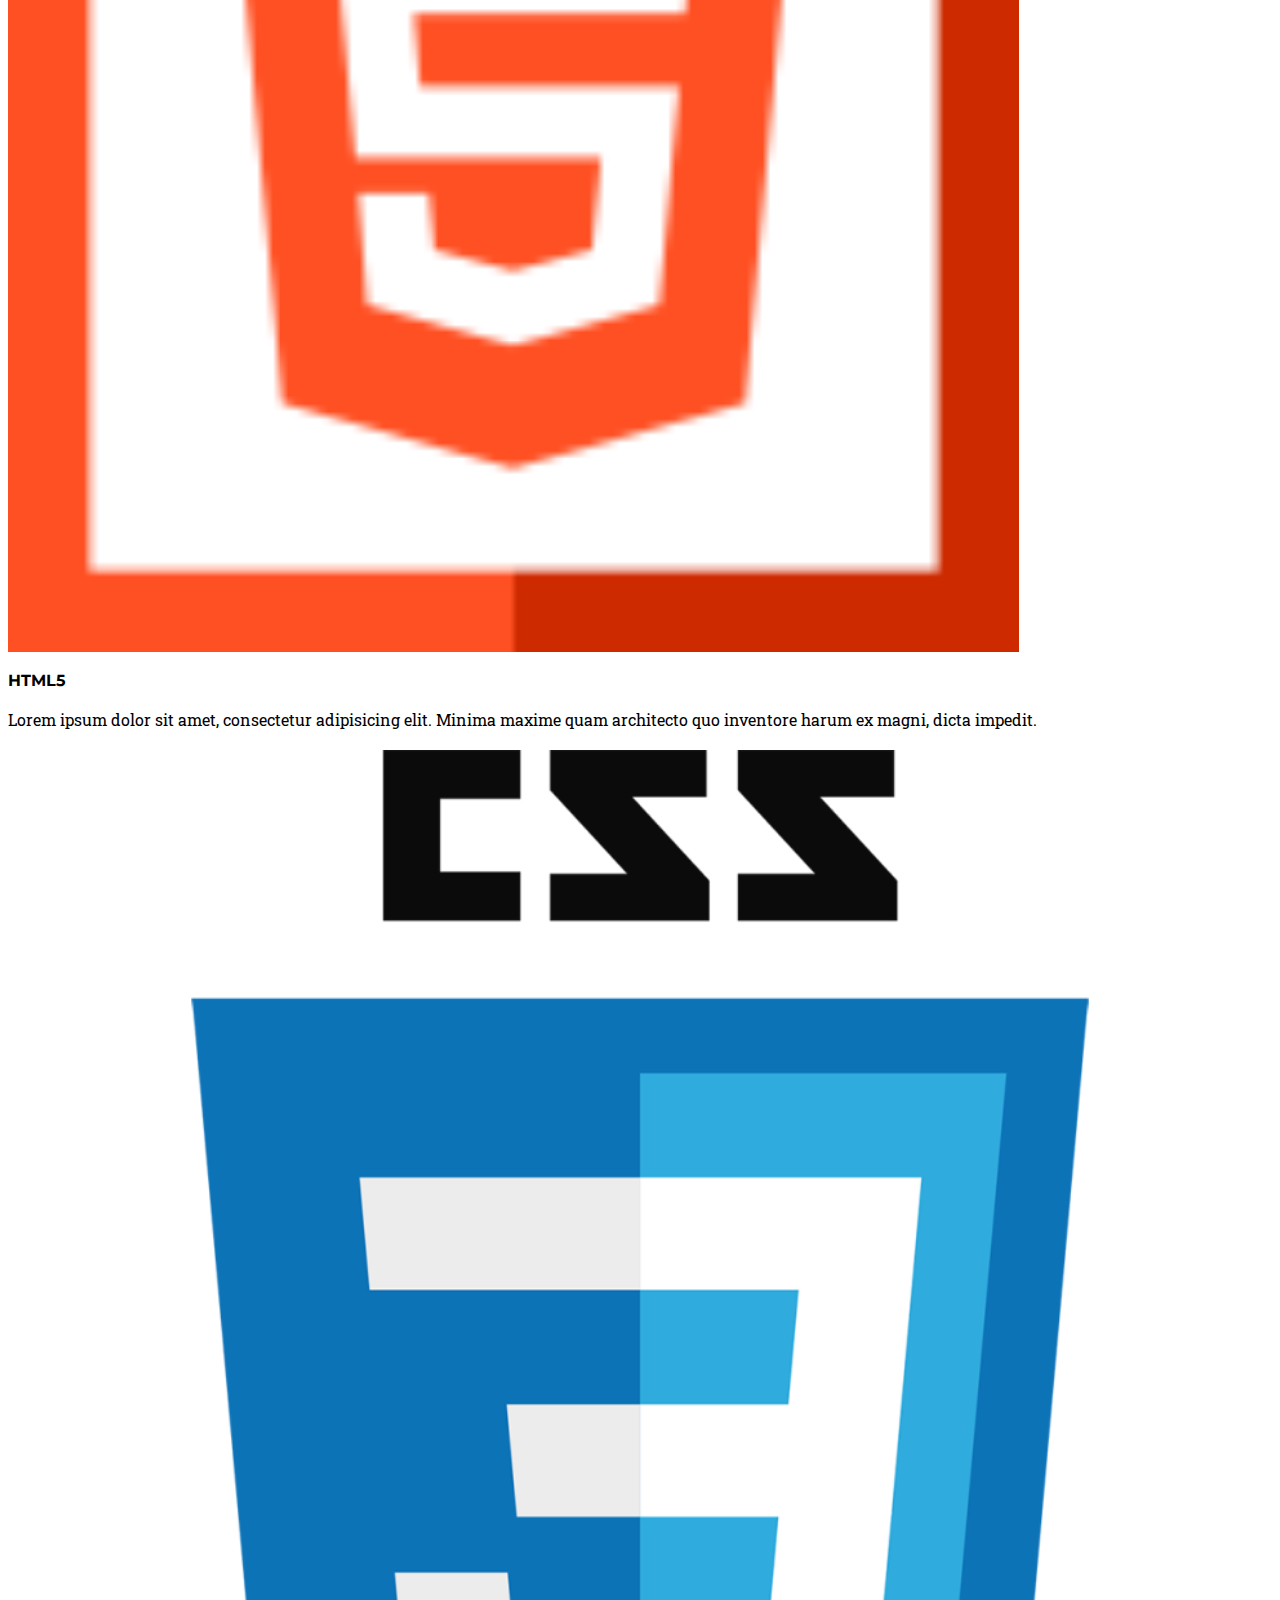
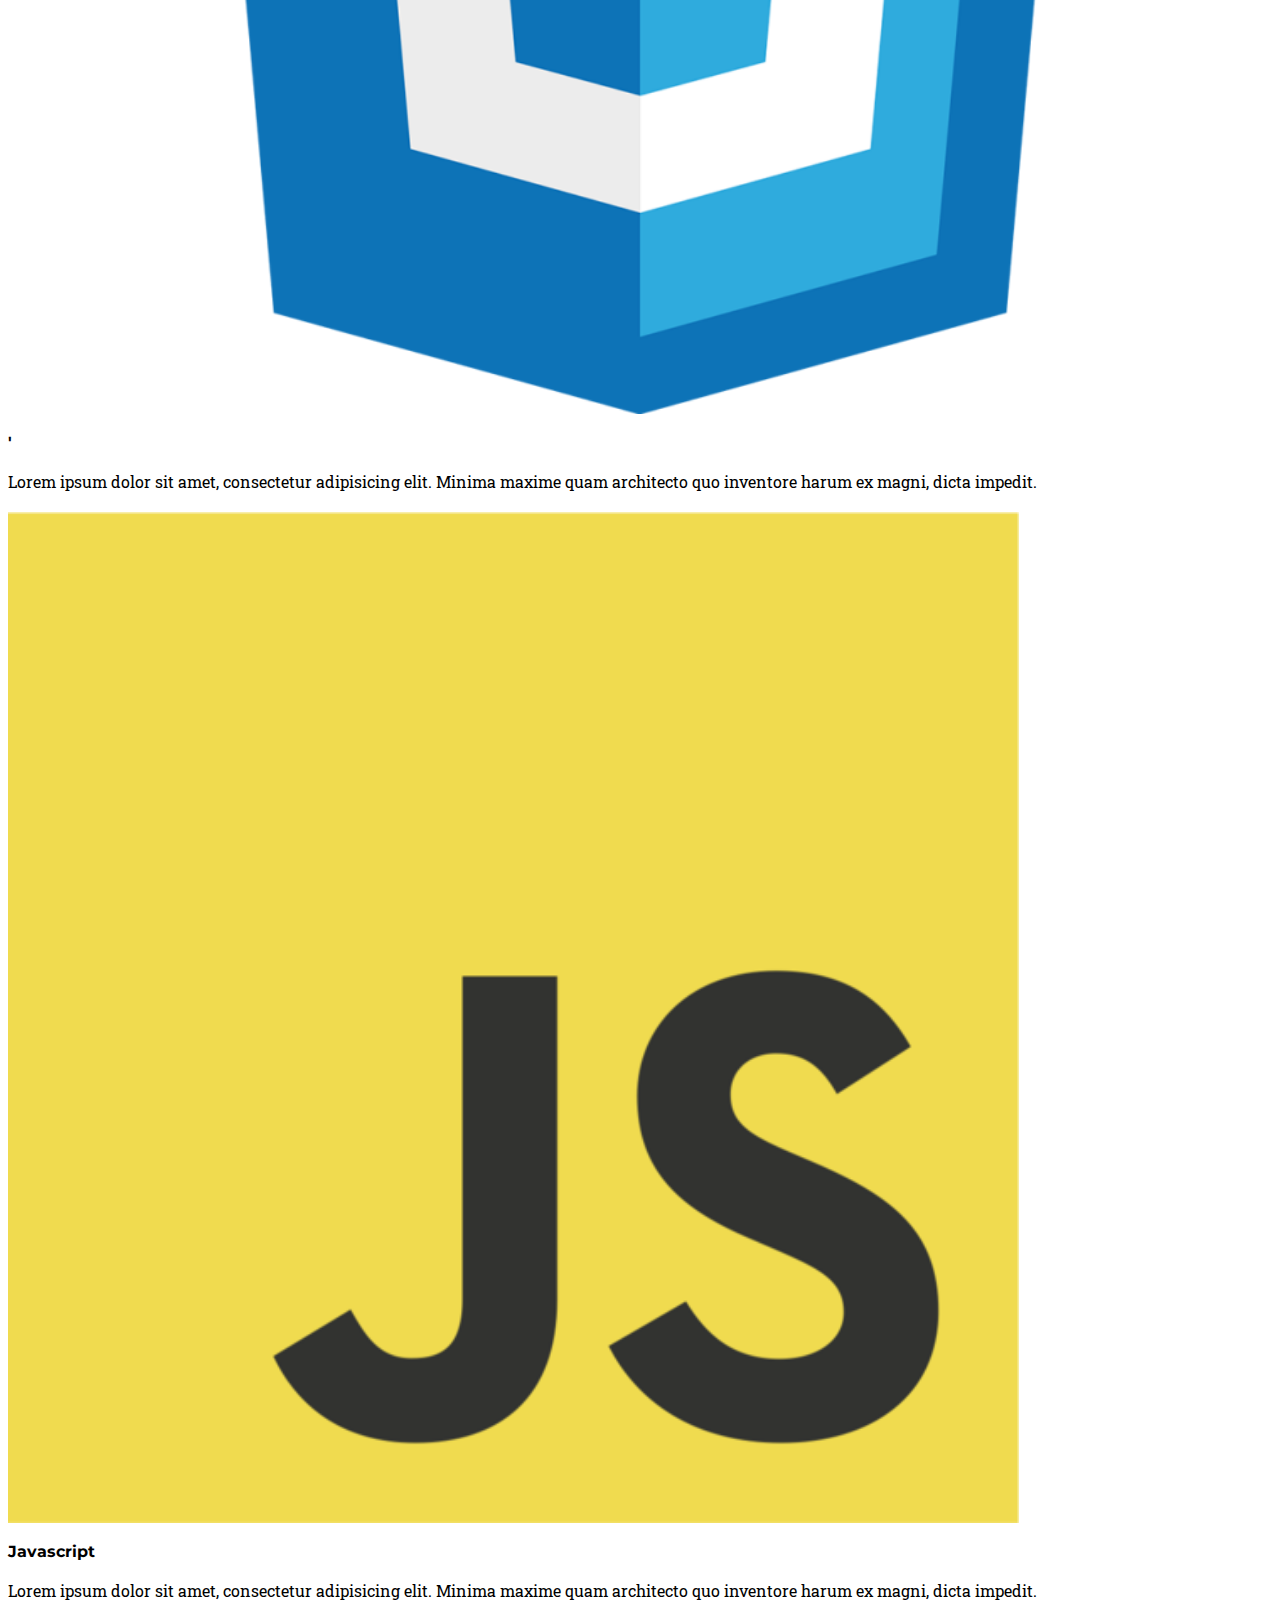
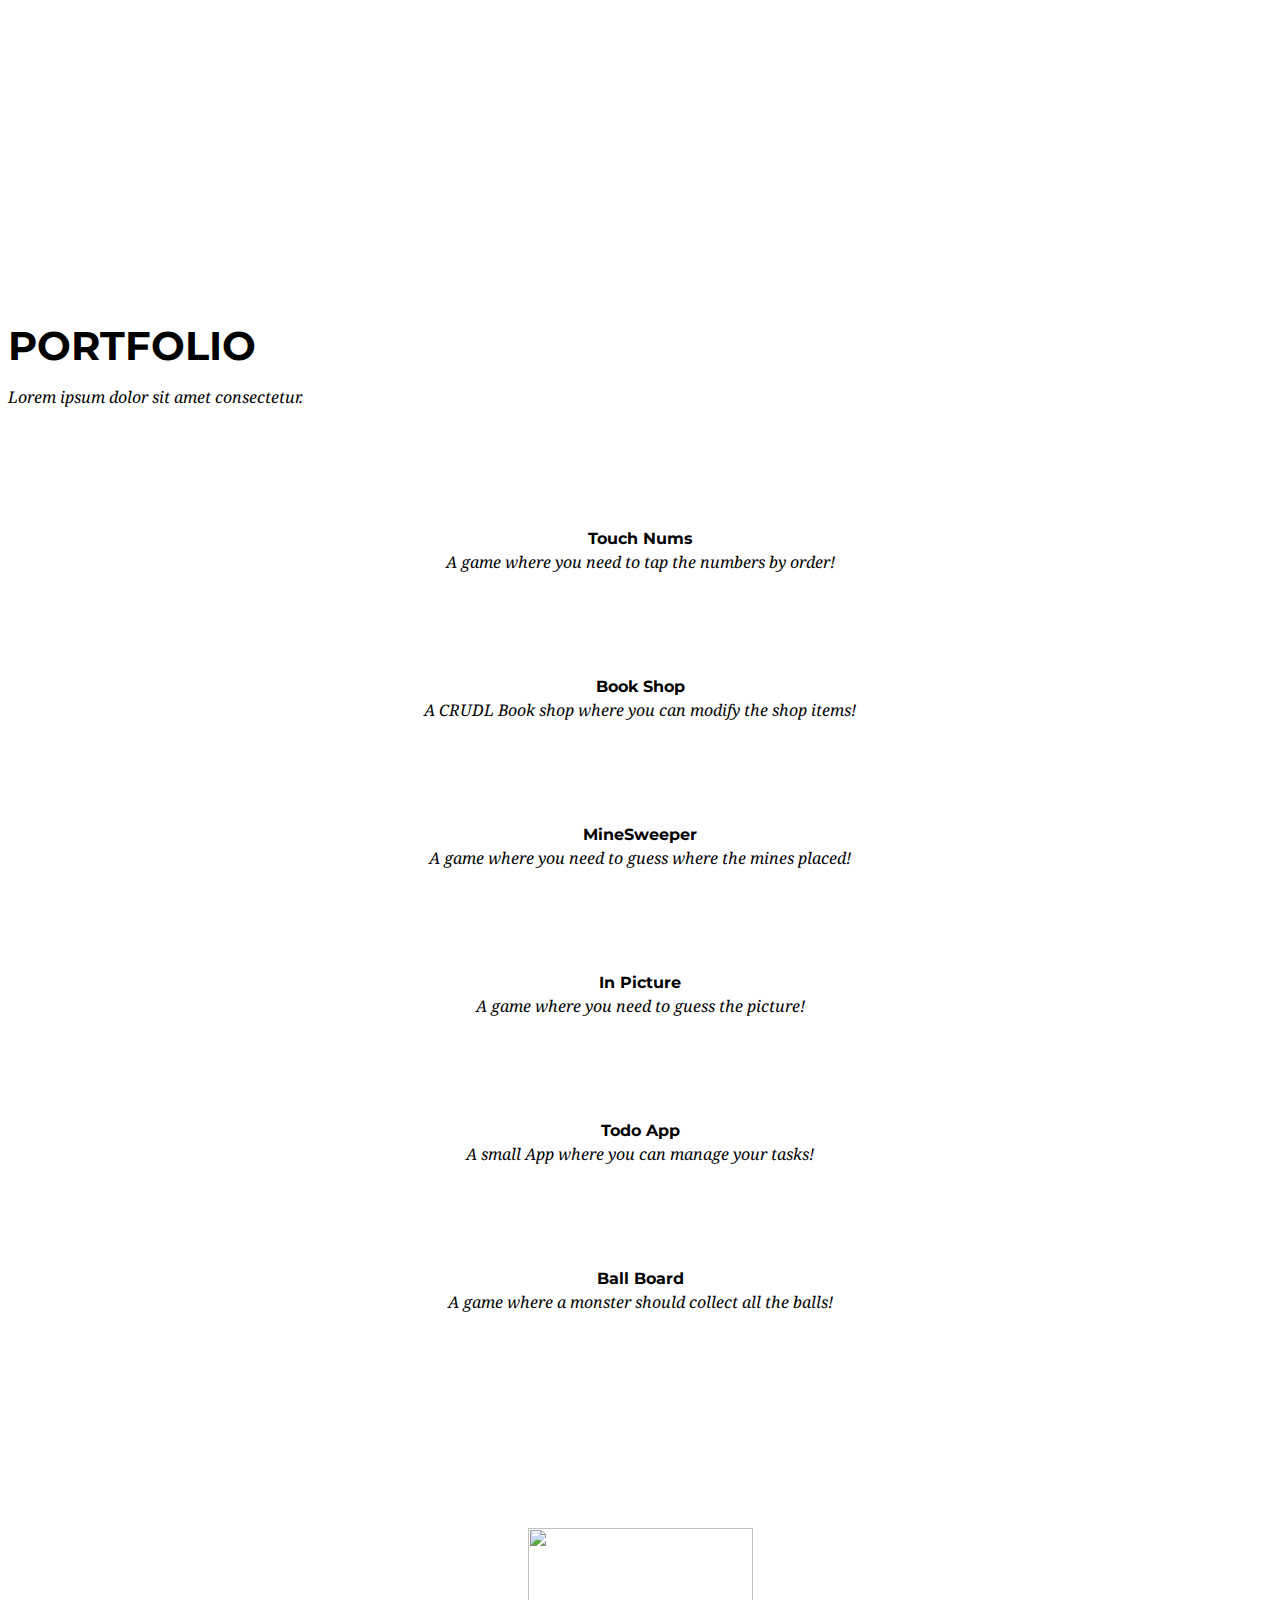
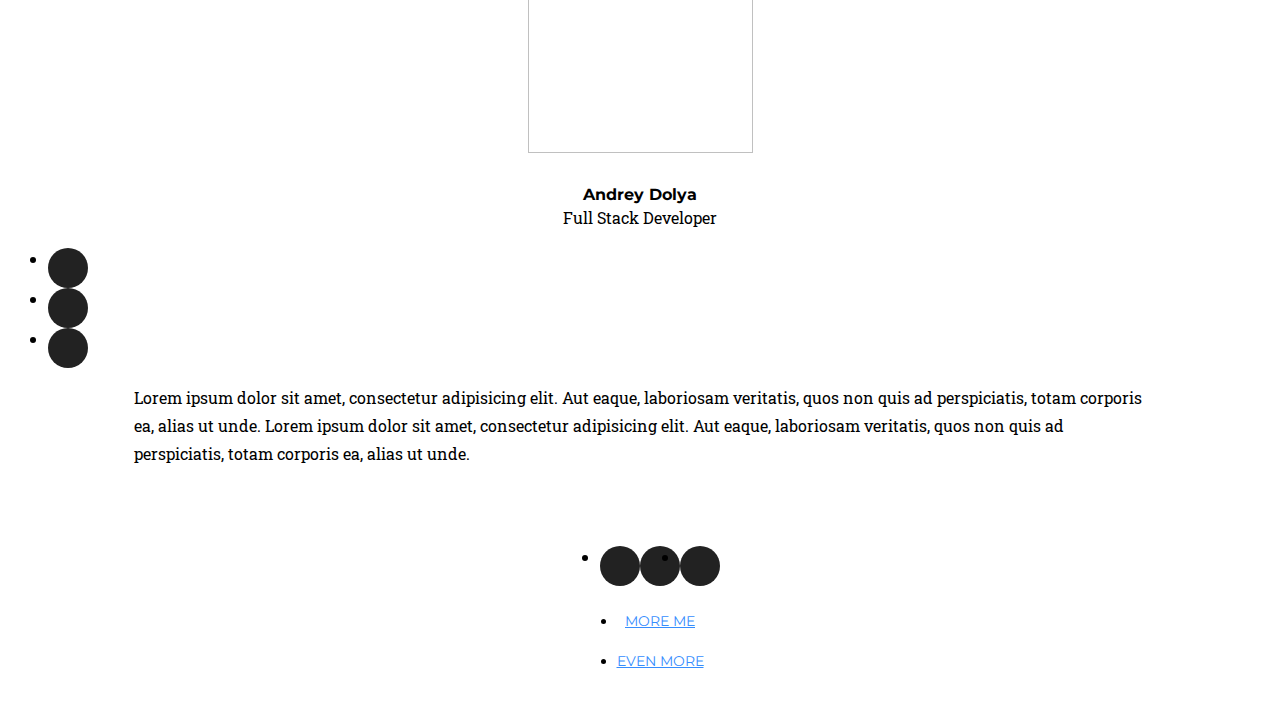
==== commit 18f2772e: "added contact form and made ui changes" ====
--- a/index.html
+++ b/index.html
@@ -28,13 +28,28 @@
   <aside class="offcanvas-aside">
     <!-- Contact -->
     <section id="contact">
-      <h4>Contact Me</h4>
+      <h2>Contact Me!</h2>
+      <form>
+        <div class="form-group">
+          <label for="exampleFormControlInput1"> Your Email address</label>
+          <input type="email" class="form-control input-email" id="exampleFormControlInput1" placeholder="name@example.com">
+        </div>
+        <div class="form-group">
+          <label for="exampleFormControlInput1">Subject</label>
+          <input class="form-control input-subject" type="text" placeholder="Default input">
+        </div>
+        <div class="form-group">
+          <label for="exampleFormControlTextarea1">Massage Body</label>
+          <textarea class="form-control input-text" id="exampleFormControlTextarea1" rows="3"></textarea>
+        </div>
+      </form>
+      <button type="button" class="btn btn-primary btn-submit-form" onclick="onSubmitForm()">Submit</button>
     </section>
   </aside>
   <!-- Navigation -->
   <nav class="navbar navbar-expand-lg navbar-dark fixed-top" id="mainNav">
     <div class="container">
-      <a class="navbar-brand js-scroll-trigger" href="#page-top">Meet Me</a>
+      <a class="navbar-brand js-scroll-trigger" href="#page-top">Welcome</a>
       <button class="navbar-toggler navbar-toggler-right" type="button" data-toggle="collapse"
         data-target="#navbarResponsive" aria-controls="navbarResponsive" aria-expanded="false"
         aria-label="Toggle navigation">
@@ -62,9 +77,9 @@
   <header class="masthead">
     <div class="container">
       <div class="intro-text">
-        <div class="intro-lead-in">Welcome To my Portfolio</div>
-        <div class="intro-heading">It's Nice To Meet You</div>
-        <a class="btn btn-xl js-scroll-trigger" href="#services">Tell Me More</a>
+        <div class="intro-lead-in">Hi, i'm Andrey and this is my Portfolio</div>
+        <div class="intro-heading">Welcome.</div>
+        <a class="btn btn-xl js-scroll-trigger btn-one" href="#services">Tell Me More</a>
       </div>
     </div>
   </header>
@@ -88,9 +103,9 @@
         </div>
         <div class="col-md-4">
           <span class="fa-stack fa-4x">
-            <img src="/img/img-logos/css.png" class="logo-css" alt="">
+            <img src="img/img-logos/css.png" class="logo-css" alt="">
           </span>
-          <h4 class="service-heading">CSS3</h4>
+          <h4 class="service-heading">'</h4>
           <p class="text-muted">Lorem ipsum dolor sit amet, consectetur adipisicing elit. Minima maxime quam architecto
             quo inventore harum ex magni, dicta impedit.</p>
         </div>
--- a/css/ca-gallery.css
+++ b/css/ca-gallery.css
@@ -6,13 +6,13 @@
     line-height: 1.75;
 }
 a {
-    color: #fed136;
+    color: #368dfe;
 }
 a.active,
 a:active,
 a:focus,
 a:hover {
-    color: #fec503;
+    color:  #ffffff;
 }
 h1,
 h2,
@@ -45,23 +45,7 @@
         padding: 150px 0;
     }
 }
-::-moz-selection {
-    background: #fed136;
-    text-shadow: none;
-}
-::selection {
-    background: #fed136;
-    text-shadow: none;
-}
-img::selection {
-    background: transparent;
-}
-img::-moz-selection {
-    background: transparent;
-}
-body {
-    -webkit-tap-highlight-color: #fed136;
-}
+
 .offcanvas-btn {
     z-index: 100000;
     position: fixed;
@@ -69,7 +53,7 @@
     right: 3%;
     height: 50px;
     width: 50px;
-    background: #e2cb36;
+    background: #368dfe;
     border-radius: 50%;
     display: flex;
     justify-content: center;
@@ -84,7 +68,7 @@
 .offcanvas-aside {
     position: fixed;
     height: 100%;
-    background: red;
+    background: #b4d4ff;
     width: 80vw;
     right: -80vw;
     z-index: 10;
@@ -129,32 +113,98 @@
     text-transform: uppercase;
     color: white;
     border: 0;
-    background-color: #fed136;
+    background-color:  #368dfe;
     font-family: 'Montserrat', 'Helvetica Neue', Helvetica, Arial, sans-serif;
     text-transform: uppercase;
 }
 #mainNav .navbar-brand {
-    color: #fed136;
+    color: #368dfe;
     font-family: 'Kaushan Script', 'Helvetica Neue', Helvetica, Arial, cursive;
 }
 #mainNav .navbar-brand.active,
 #mainNav .navbar-brand:active,
 #mainNav .navbar-brand:focus,
 #mainNav .navbar-brand:hover {
-    color: #fec503;
-}
+    color: #297bbe;
+}
+
+.btn-xl {
+    font-size: 18px;
+    font-weight: 700;
+    padding: 20px 40px;
+    border-radius: 3px;
+    color: white;
+    font-family: 'Montserrat', 'Helvetica Neue', Helvetica, Arial, sans-serif;
+    text-transform: uppercase;
+}
+
+.btn-one {
+    color: #FFF;
+    transition: all 0.3s;
+    position: relative;
+}
+.btn-one span {
+    transition: all 0.3s;
+}
+.btn-one::before {
+    content: '';
+    position: absolute;
+    bottom: 0;
+    left: 0;
+    width: 100%;
+    height: 100%;
+    z-index: 1;
+    opacity: 0;
+    transition: all 0.3s;
+    border-top-width: 3px;
+    border-bottom-width:3px;
+    border-top-style: solid;
+    border-bottom-style: solid;
+    border-top-color: rgba(255,255,255,0.5);
+    border-bottom-color: rgba(255,255,255,0.5);
+    transform: scale(0.1, 1);
+}
+.btn-one:hover span {
+    letter-spacing: 2px;
+}
+.btn-one:hover::before {
+    opacity: 1; 
+    transform: scale(1, 1); 
+}
+.btn-one::after {
+    content: '';
+    position: absolute;
+    bottom: 0;
+    left: 0;
+    width: 100%;
+    height: 100%;
+    z-index: 1;
+    transition: all 0.3s;
+    background-color: rgba(255,255,255,0.3);
+}
+.btn-one:hover::after {
+    opacity: 0; 
+    transform: scale(0.1, 1);
+}
+
+
+
+
+
+
 #mainNav .navbar-nav .nav-item .nav-link {
-    font-size: 90%;
+    
     font-weight: 400;
     padding: 0.75em 0;
     letter-spacing: 1px;
     color: white;
     font-family: 'Montserrat', 'Helvetica Neue', Helvetica, Arial, sans-serif;
     text-transform: uppercase;
+    transition: 0.2s;
 }
 #mainNav .navbar-nav .nav-item .nav-link.active,
 #mainNav .navbar-nav .nav-item .nav-link:hover {
-    color: #fed136;
+    color: #368dfe;
 }
 @media (min-width: 992px) {
     
@@ -179,7 +229,7 @@
     #mainNav.navbar-shrink {
         padding-top: 0;
         padding-bottom: 0;
-        background-color: #222222;
+        background-color: #303030;
     }
     #mainNav.navbar-shrink .navbar-brand {
         font-size: 1.25em;
@@ -190,7 +240,7 @@
 header.masthead {
     text-align: center;
     color: white;
-    background-image: url("../img/header-bg.jpg");
+    background-image: url("../img/bg.jpg");
     background-repeat: no-repeat;
     background-attachment: scroll;
     background-position: center center;
@@ -199,6 +249,7 @@
     -o-background-size: cover;
     background-size: cover;
 }
+
 header.masthead .intro-text {
     padding-top: 150px;
     padding-bottom: 100px;
@@ -239,6 +290,7 @@
         text-transform: uppercase;
     }
 }
+
 .service-heading {
     margin: 15px 0;
     text-transform: none;
@@ -263,7 +315,7 @@
     -moz-transition: all ease 0.5s;
     transition: all ease 0.5s;
     opacity: 0;
-    background: rgba(254, 209, 54, 0.9);
+    background: rgba(54, 164, 254, 0.8);
 }
 #portfolio .portfolio-item .portfolio-link .portfolio-hover:hover {
     opacity: 1;
@@ -392,173 +444,6 @@
 .portfolio-modal .modal-backdrop {
     display: none;
     opacity: 0;
-}
-.timeline {
-    position: relative;
-    padding: 0;
-    list-style: none;
-}
-.timeline:before {
-    position: absolute;
-    top: 0;
-    bottom: 0;
-    left: 40px;
-    width: 2px;
-    margin-left: -1.5px;
-    content: '';
-    background-color: #f1f1f1;
-}
-.timeline > li {
-    position: relative;
-    min-height: 50px;
-    margin-bottom: 50px;
-}
-.timeline > li:after,
-.timeline > li:before {
-    display: table;
-    content: ' ';
-}
-.timeline > li:after {
-    clear: both;
-}
-.timeline > li .timeline-panel {
-    position: relative;
-    float: right;
-    width: 100%;
-    padding: 0 20px 0 100px;
-    text-align: left;
-}
-.timeline > li .timeline-panel:before {
-    right: auto;
-    left: -15px;
-    border-right-width: 15px;
-    border-left-width: 0;
-}
-.timeline > li .timeline-panel:after {
-    right: auto;
-    left: -14px;
-    border-right-width: 14px;
-    border-left-width: 0;
-}
-.timeline > li .timeline-image {
-    position: absolute;
-    z-index: 100;
-    left: 0;
-    width: 80px;
-    height: 80px;
-    margin-left: 0;
-    text-align: center;
-    color: white;
-    border: 7px solid #f1f1f1;
-    border-radius: 100%;
-    background-color: #fed136;
-}
-.timeline > li .timeline-image h4 {
-    font-size: 10px;
-    line-height: 14px;
-    margin-top: 12px;
-}
-.timeline > li.timeline-inverted > .timeline-panel {
-    float: right;
-    padding: 0 20px 0 100px;
-    text-align: left;
-}
-.timeline > li.timeline-inverted > .timeline-panel:before {
-    right: auto;
-    left: -15px;
-    border-right-width: 15px;
-    border-left-width: 0;
-}
-.timeline > li.timeline-inverted > .timeline-panel:after {
-    right: auto;
-    left: -14px;
-    border-right-width: 14px;
-    border-left-width: 0;
-}
-.timeline > li:last-child {
-    margin-bottom: 0;
-}
-.timeline .timeline-heading h4 {
-    margin-top: 0;
-    color: inherit;
-}
-.timeline .timeline-heading h4.subheading {
-    text-transform: none;
-}
-.timeline .timeline-body > ul,
-.timeline .timeline-body > p {
-    margin-bottom: 0;
-}
-@media (min-width: 768px) {
-    .timeline:before {
-        left: 50%;
-    }
-    .timeline > li {
-        min-height: 100px;
-        margin-bottom: 100px;
-    }
-    .timeline > li .timeline-panel {
-        float: left;
-        width: 41%;
-        padding: 0 20px 20px 30px;
-        text-align: right;
-    }
-    .timeline > li .timeline-image {
-        left: 50%;
-        width: 100px;
-        height: 100px;
-        margin-left: -50px;
-    }
-    .timeline > li .timeline-image h4 {
-        font-size: 13px;
-        line-height: 18px;
-        margin-top: 16px;
-    }
-    .timeline > li.timeline-inverted > .timeline-panel {
-        float: right;
-        padding: 0 30px 20px 20px;
-        text-align: left;
-    }
-}
-@media (min-width: 992px) {
-    .timeline > li {
-        min-height: 150px;
-    }
-    .timeline > li .timeline-panel {
-        padding: 0 20px 20px;
-    }
-    .timeline > li .timeline-image {
-        width: 150px;
-        height: 150px;
-        margin-left: -75px;
-    }
-    .timeline > li .timeline-image h4 {
-        font-size: 18px;
-        line-height: 26px;
-        margin-top: 30px;
-    }
-    .timeline > li.timeline-inverted > .timeline-panel {
-        padding: 0 20px 20px;
-    }
-}
-@media (min-width: 1200px) {
-    .timeline > li {
-        min-height: 170px;
-    }
-    .timeline > li .timeline-panel {
-        padding: 0 20px 20px 100px;
-    }
-    .timeline > li .timeline-image {
-        width: 170px;
-        height: 170px;
-        margin-left: -85px;
-    }
-    .timeline > li .timeline-image h4 {
-        margin-top: 40px;
-    }
-    .timeline > li.timeline-inverted > .timeline-panel {
-        padding: 0 100px 20px 20px;
-    }
 }
 .team-member {
     text-align: center;
@@ -635,129 +520,11 @@
 .text-primary {
     color: #fed136 !important;
 }
-.btn-primary {
-    font-weight: 700;
-    color: white;
-    border-color: #fed136;
-    background-color: #fed136;
-    font-family: 'Montserrat', 'Helvetica Neue', Helvetica, Arial, sans-serif;
-    text-transform: uppercase;
-}
-.btn-primary.focus,
-.btn-primary:focus {
-    color: white;
-    border-color: #b48b01;
-    background-color: #fec503;
-}
-.btn-primary:hover {
-    color: white;
-    border-color: #f6bf01;
-    background-color: #fec503;
-}
-.btn-primary.active,
-.btn-primary:active,
-.open > .btn-primary.dropdown-toggle {
-    color: white;
-    border-color: #f6bf01;
-    background-color: #fec503;
-}
-.btn-primary.active.focus,
-.btn-primary.active:focus,
-.btn-primary.active:hover,
-.btn-primary:active.focus,
-.btn-primary:active:focus,
-.btn-primary:active:hover,
-.open > .btn-primary.dropdown-toggle.focus,
-.open > .btn-primary.dropdown-toggle:focus,
-.open > .btn-primary.dropdown-toggle:hover {
-    color: white;
-    border-color: #b48b01;
-    background-color: #dcab01;
-}
-.btn-primary.active,
-.btn-primary:active,
-.open > .btn-primary.dropdown-toggle {
-    background-image: none;
-}
-.btn-primary.disabled.focus,
-.btn-primary.disabled:focus,
-.btn-primary.disabled:hover,
-.btn-primary[disabled].focus,
-.btn-primary[disabled]:focus,
-.btn-primary[disabled]:hover,
-fieldset[disabled] .btn-primary.focus,
-fieldset[disabled] .btn-primary:focus,
-fieldset[disabled] .btn-primary:hover {
-    border-color: #fed136;
-    background-color: #fed136;
-}
-.btn-primary .badge {
-    color: #fed136;
-    background-color: white;
-}
-.btn-xl {
-    font-size: 18px;
-    font-weight: 700;
-    padding: 20px 40px;
-    border-radius: 3px;
-    color: white;
-    border-color: #fed136;
-    background-color: #fed136;
-    font-family: 'Montserrat', 'Helvetica Neue', Helvetica, Arial, sans-serif;
-    text-transform: uppercase;
-}
-.btn-xl.focus,
-.btn-xl:focus {
-    color: white;
-    border-color: #b48b01;
-    background-color: #fec503;
-}
-.btn-xl:hover {
-    color: white;
-    border-color: #f6bf01;
-    background-color: #fec503;
-}
-.btn-xl.active,
-.btn-xl:active,
-.open > .btn-xl.dropdown-toggle {
-    color: white;
-    border-color: #f6bf01;
-    background-color: #fec503;
-}
-.btn-xl.active.focus,
-.btn-xl.active:focus,
-.btn-xl.active:hover,
-.btn-xl:active.focus,
-.btn-xl:active:focus,
-.btn-xl:active:hover,
-.open > .btn-xl.dropdown-toggle.focus,
-.open > .btn-xl.dropdown-toggle:focus,
-.open > .btn-xl.dropdown-toggle:hover {
-    color: white;
-    border-color: #b48b01;
-    background-color: #dcab01;
-}
-.btn-xl.active,
-.btn-xl:active,
-.open > .btn-xl.dropdown-toggle {
-    background-image: none;
-}
-.btn-xl.disabled.focus,
-.btn-xl.disabled:focus,
-.btn-xl.disabled:hover,
-.btn-xl[disabled].focus,
-.btn-xl[disabled]:focus,
-.btn-xl[disabled]:hover,
-fieldset[disabled] .btn-xl.focus,
-fieldset[disabled] .btn-xl:focus,
-fieldset[disabled] .btn-xl:hover {
-    border-color: #fed136;
-    background-color: #fed136;
-}
-.btn-xl .badge {
-    color: #fed136;
-    background-color: white;
-}
+
+
+
+
+
 
 /* reset bootstrap*/
 .row {
@@ -810,3 +577,15 @@
     background-color: rgb(0, 132, 255);
 
 }
+
+.btn-submit-form{
+    cursor: pointer;
+}
+
+.form-group label{
+    font-family:'Montserrat',Helvetica, Arial, sans-serif;;
+}
+#contact h2{
+    color:rgb(59, 128, 255);
+    margin-bottom:50px;
+}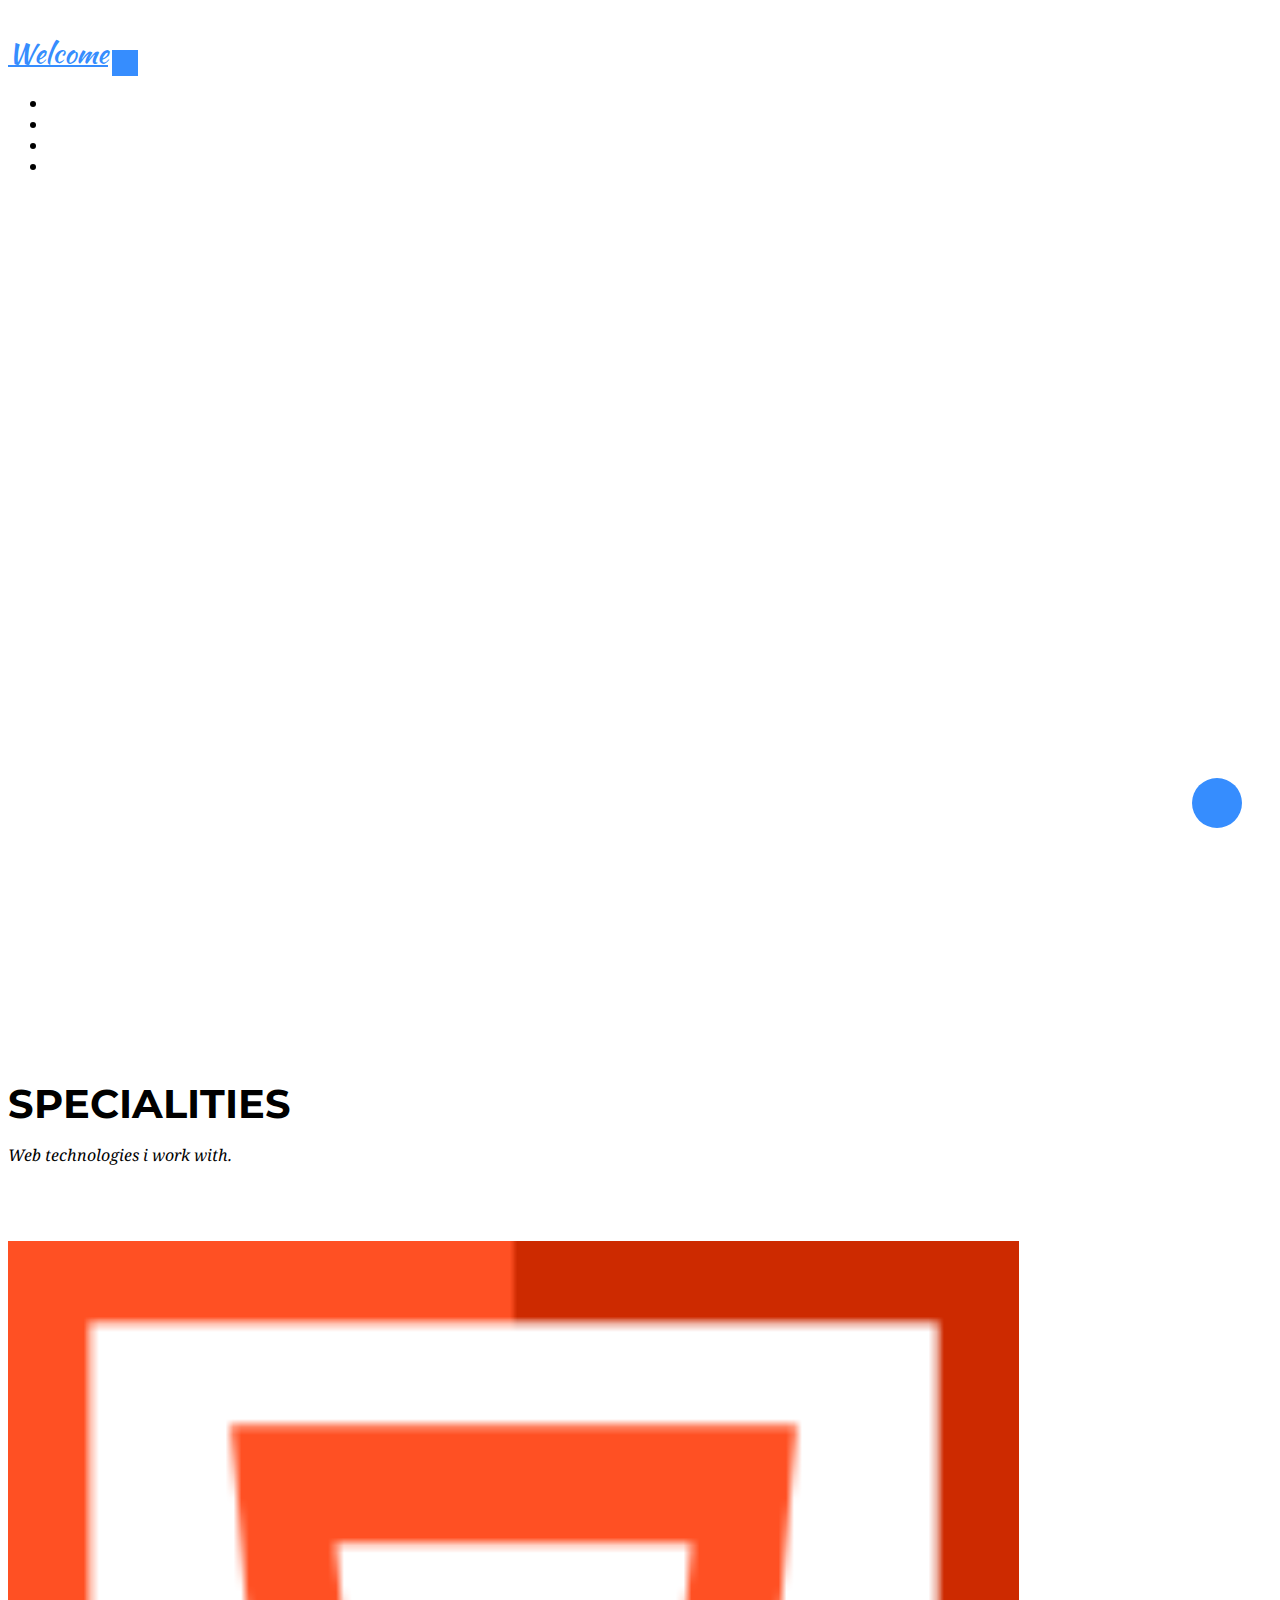
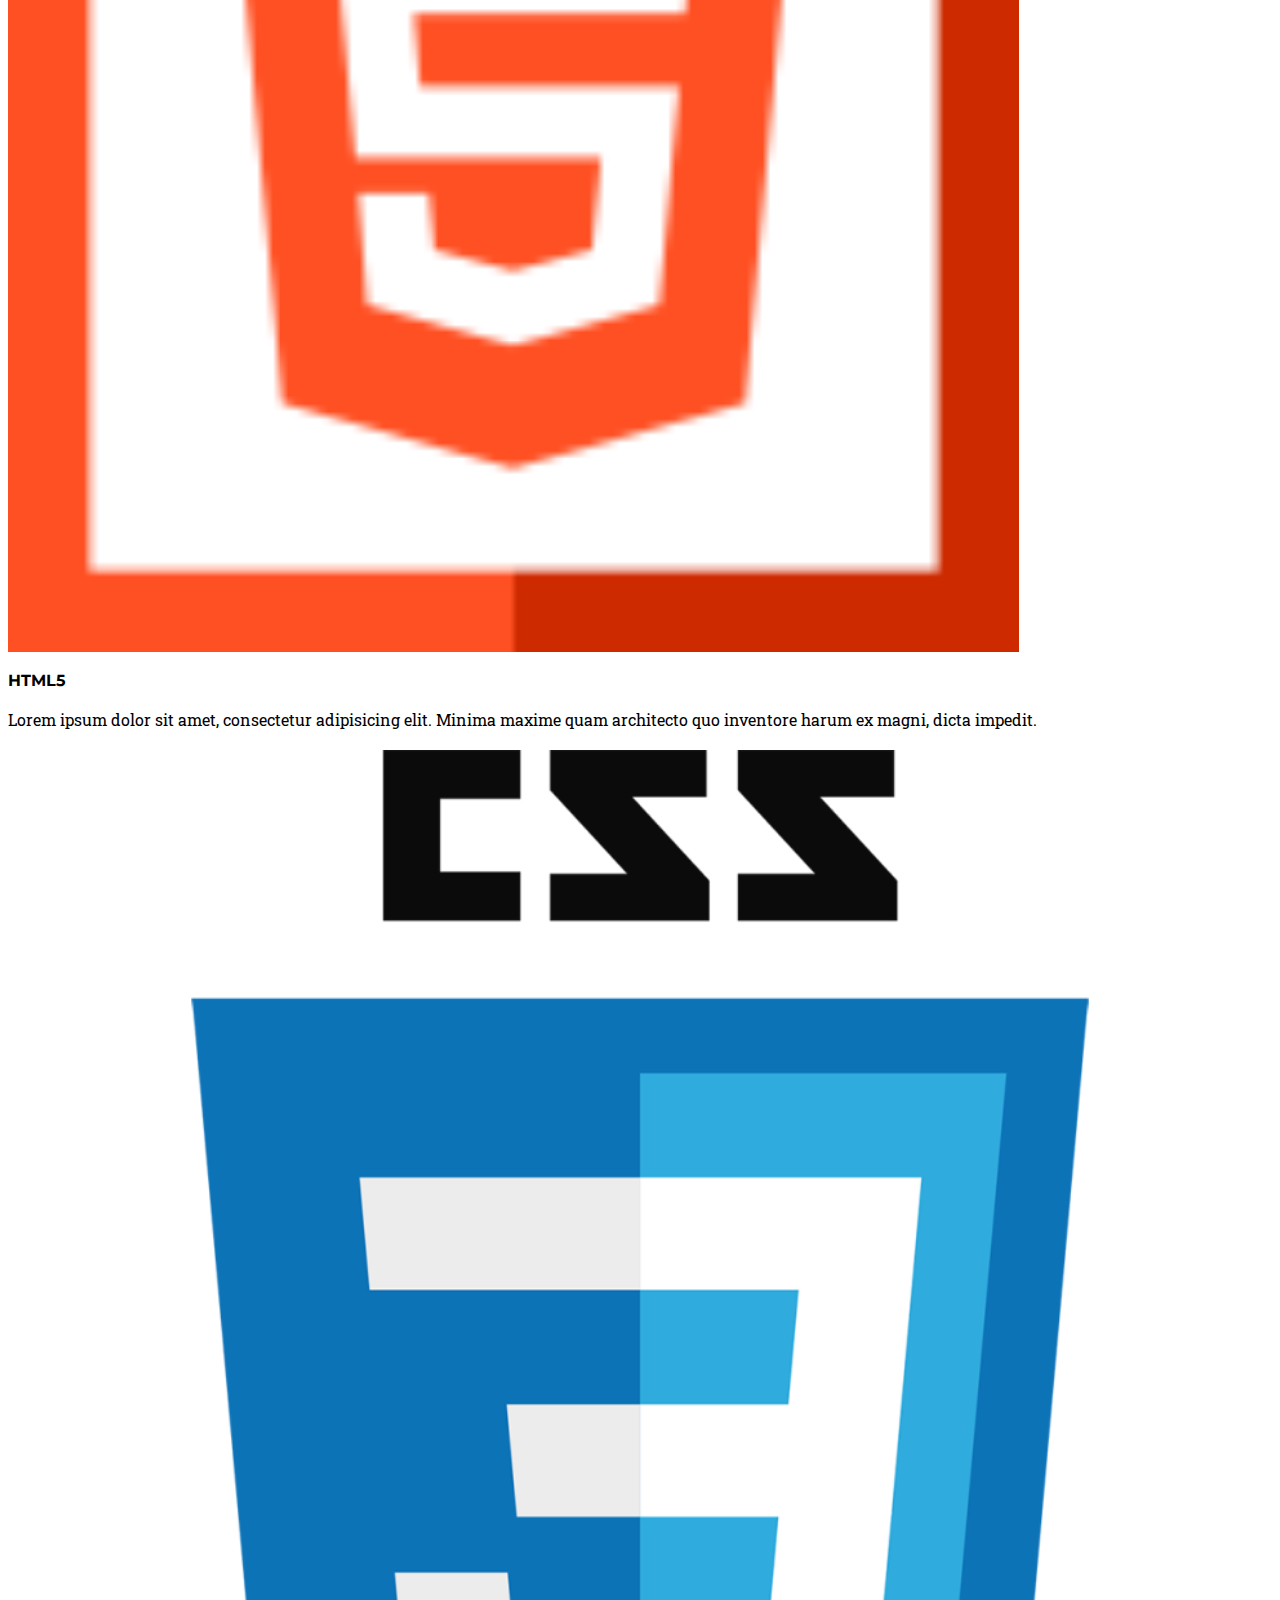
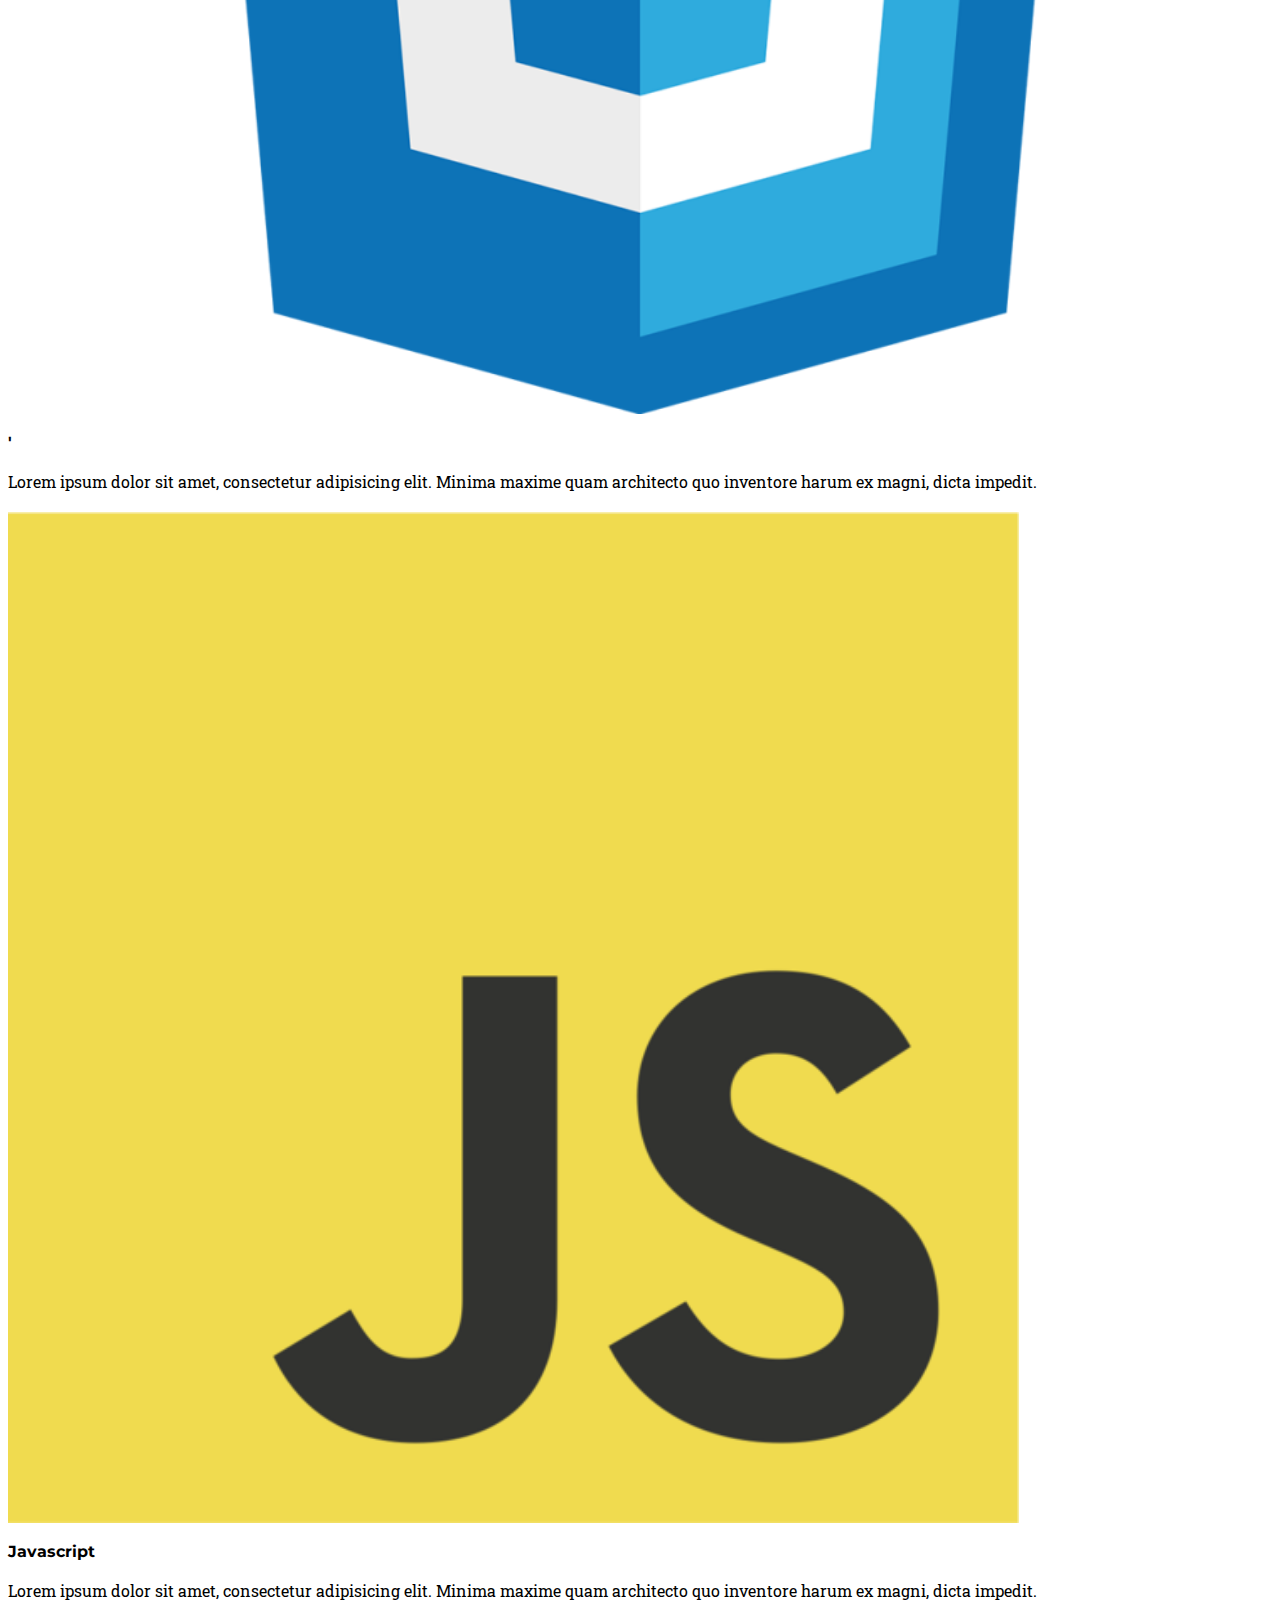
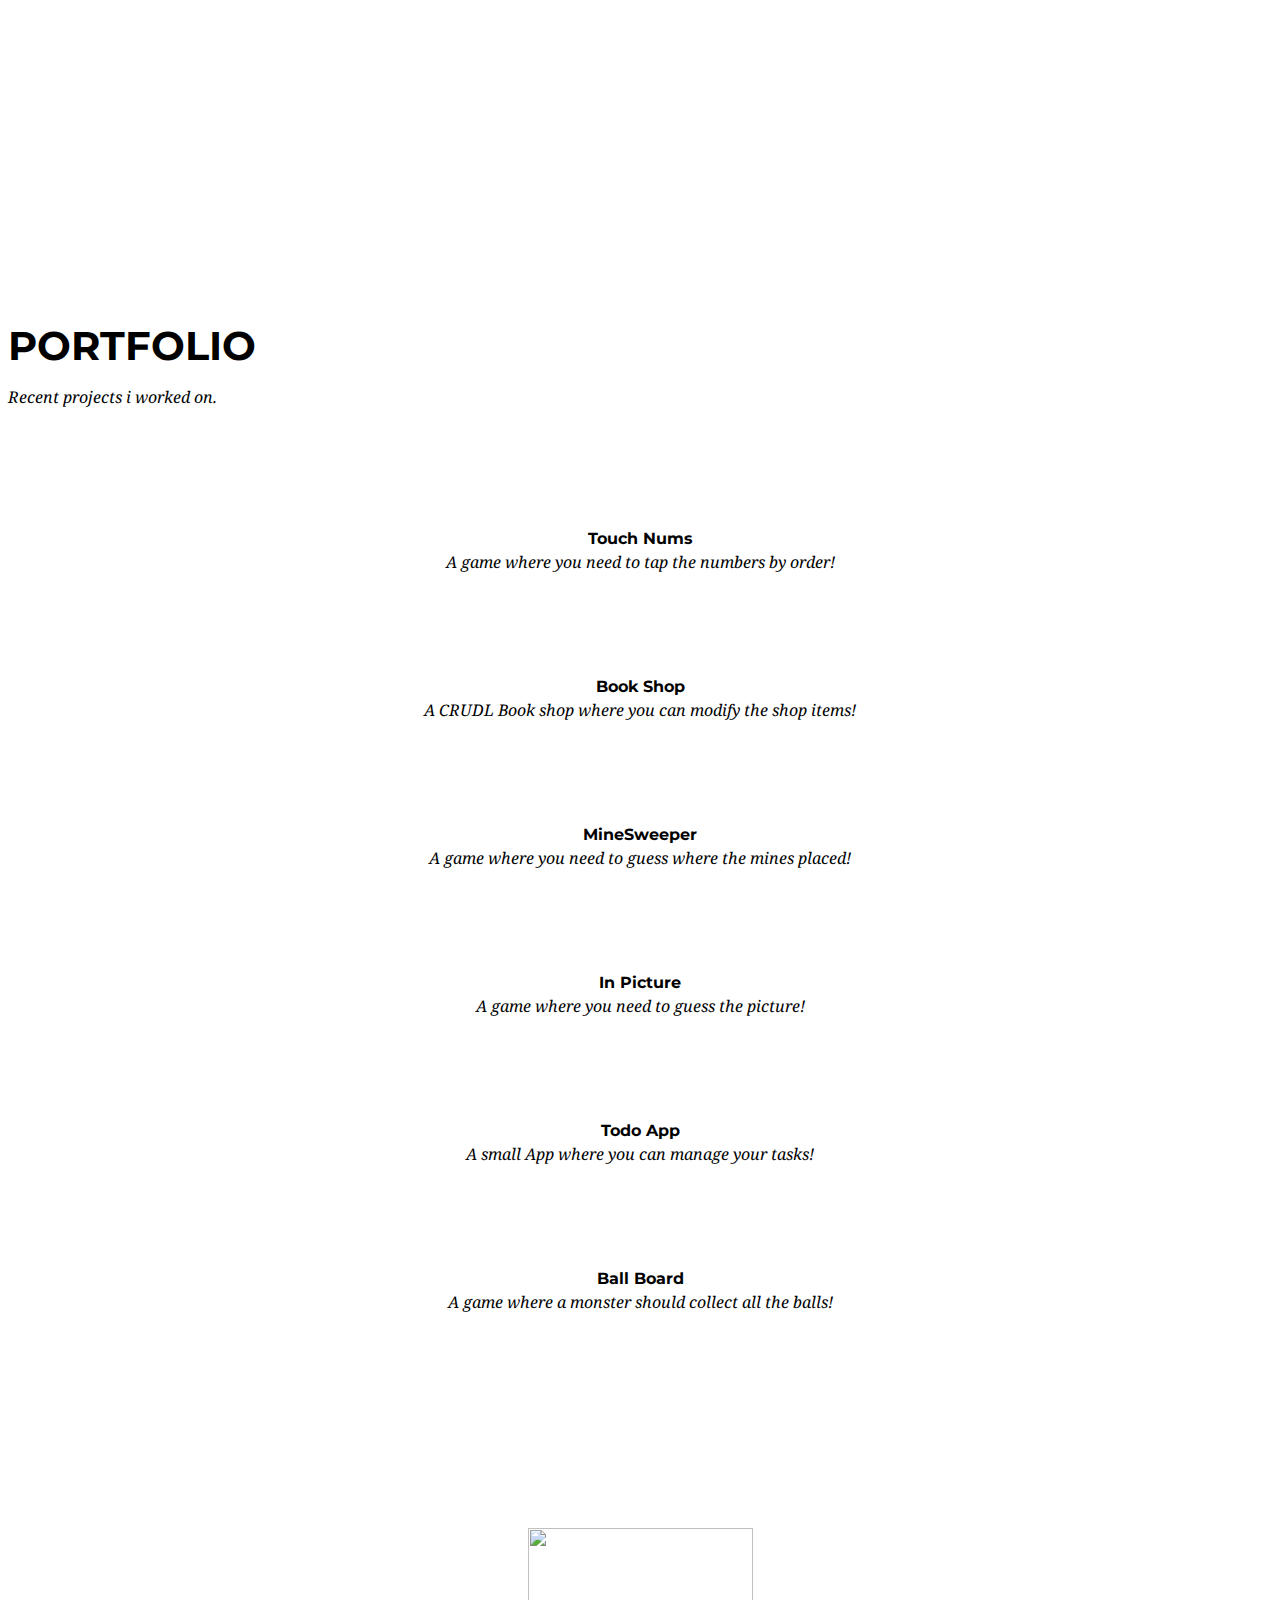
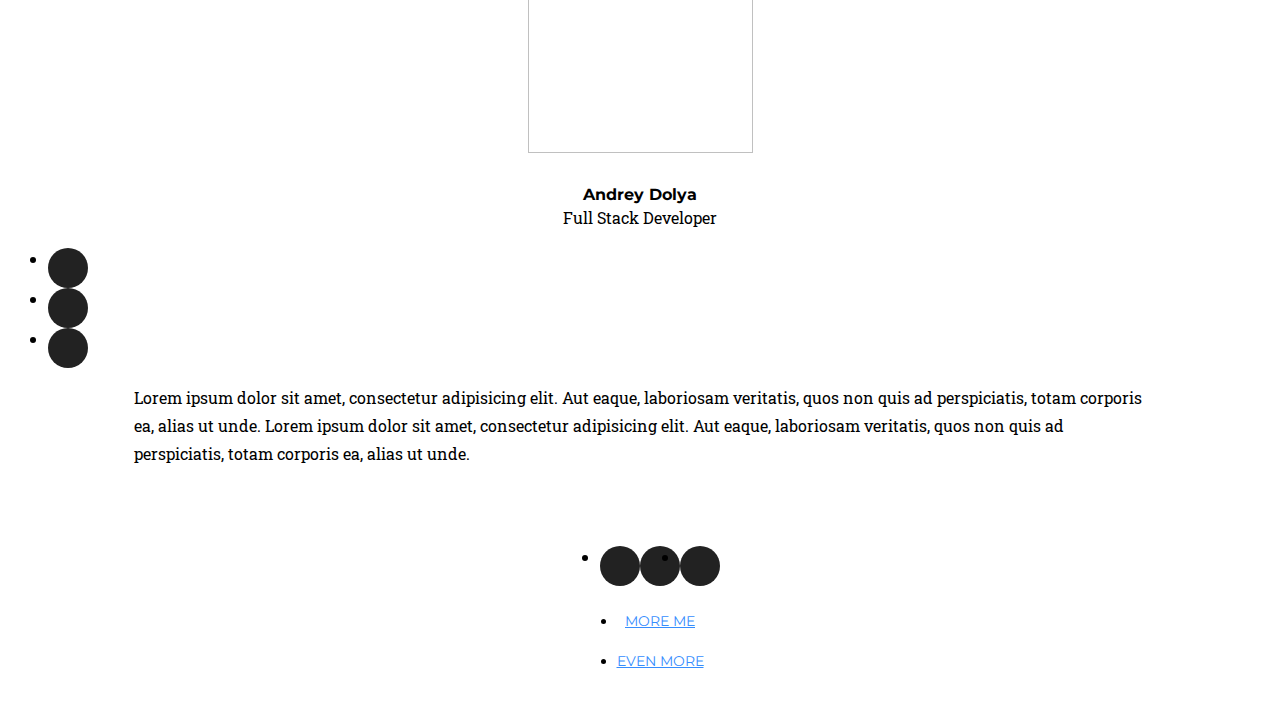
==== commit 6b0d9361: "urls fixes" ====
--- a/index.html
+++ b/index.html
@@ -126,7 +126,7 @@
       <div class="row">
         <div class="col-lg-12 text-center">
           <h2 class="section-heading">Portfolio</h2>
-          <h3 class="section-subheading text-muted">Lorem ipsum dolor sit amet consectetur.</h3>
+          <h3 class="section-subheading text-muted">Recent projects i worked on.</h3>
         </div>
       </div>
       <div class="row content-here">
